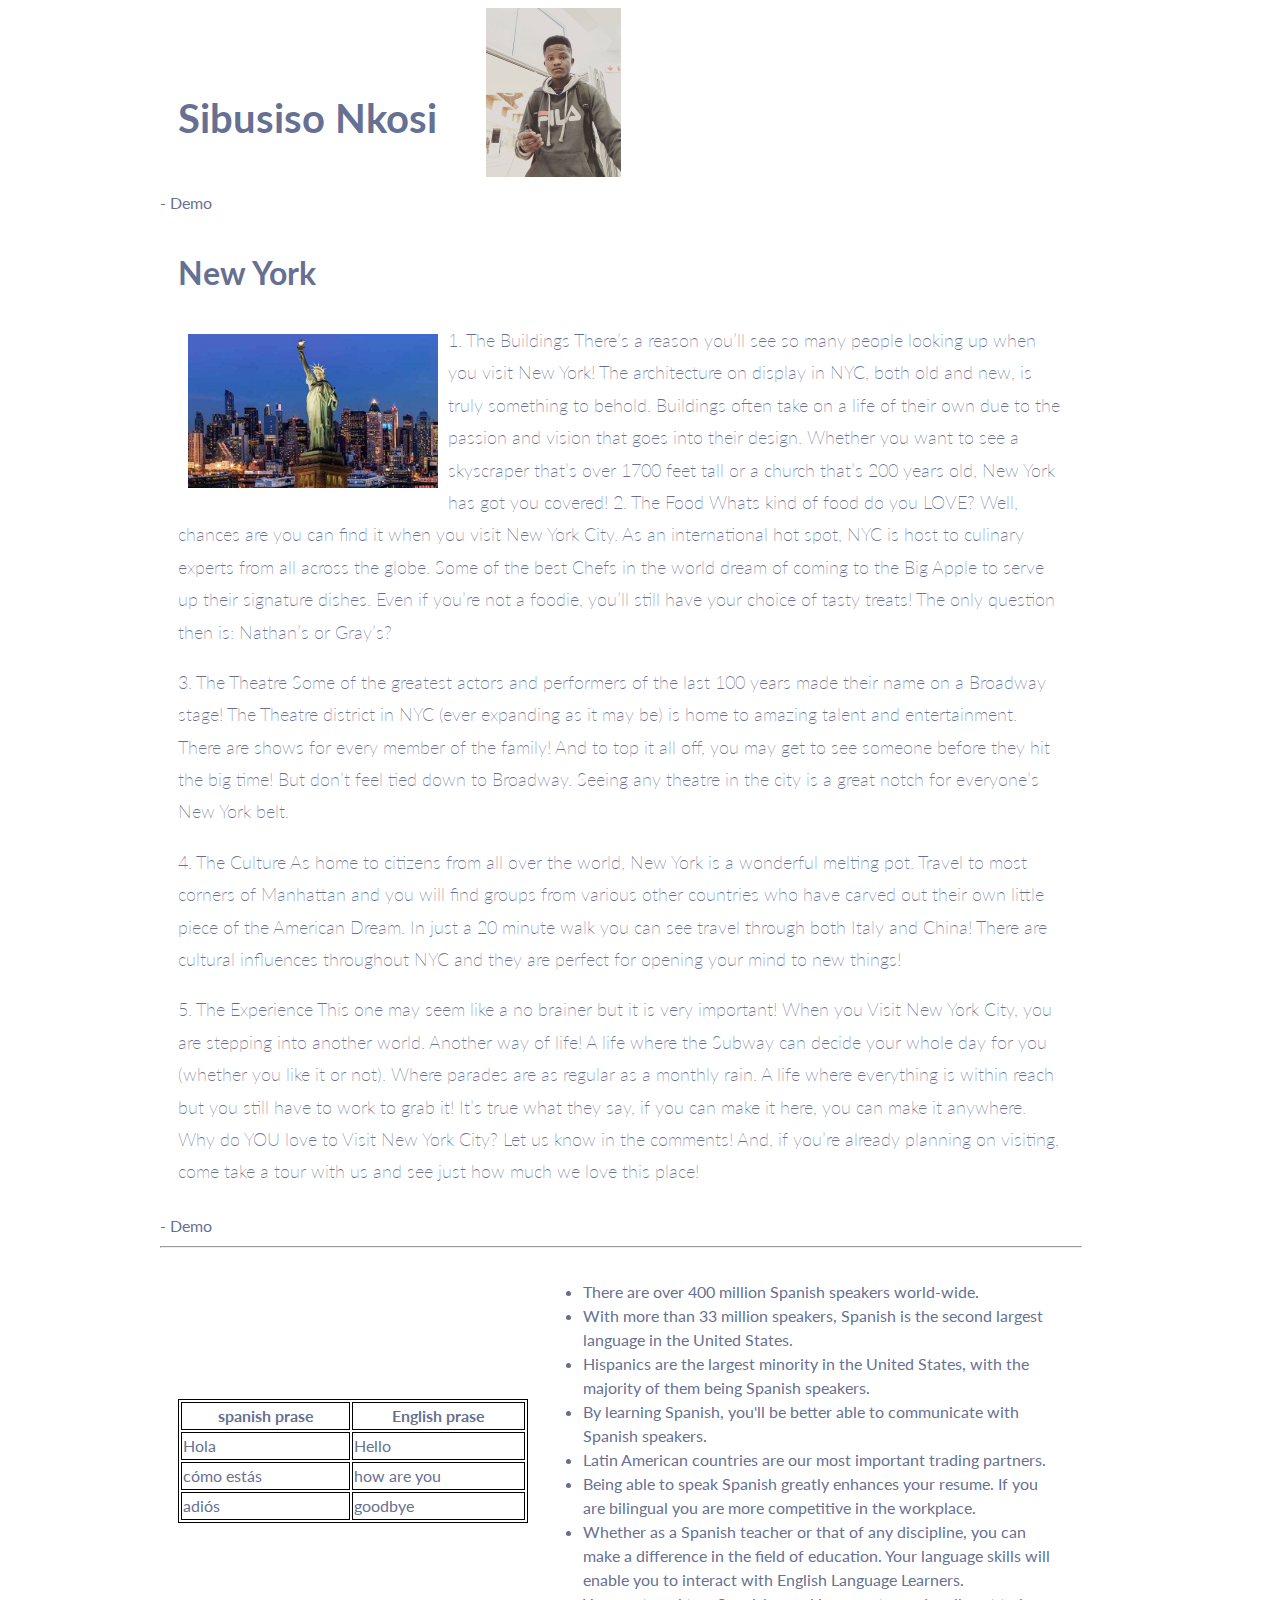
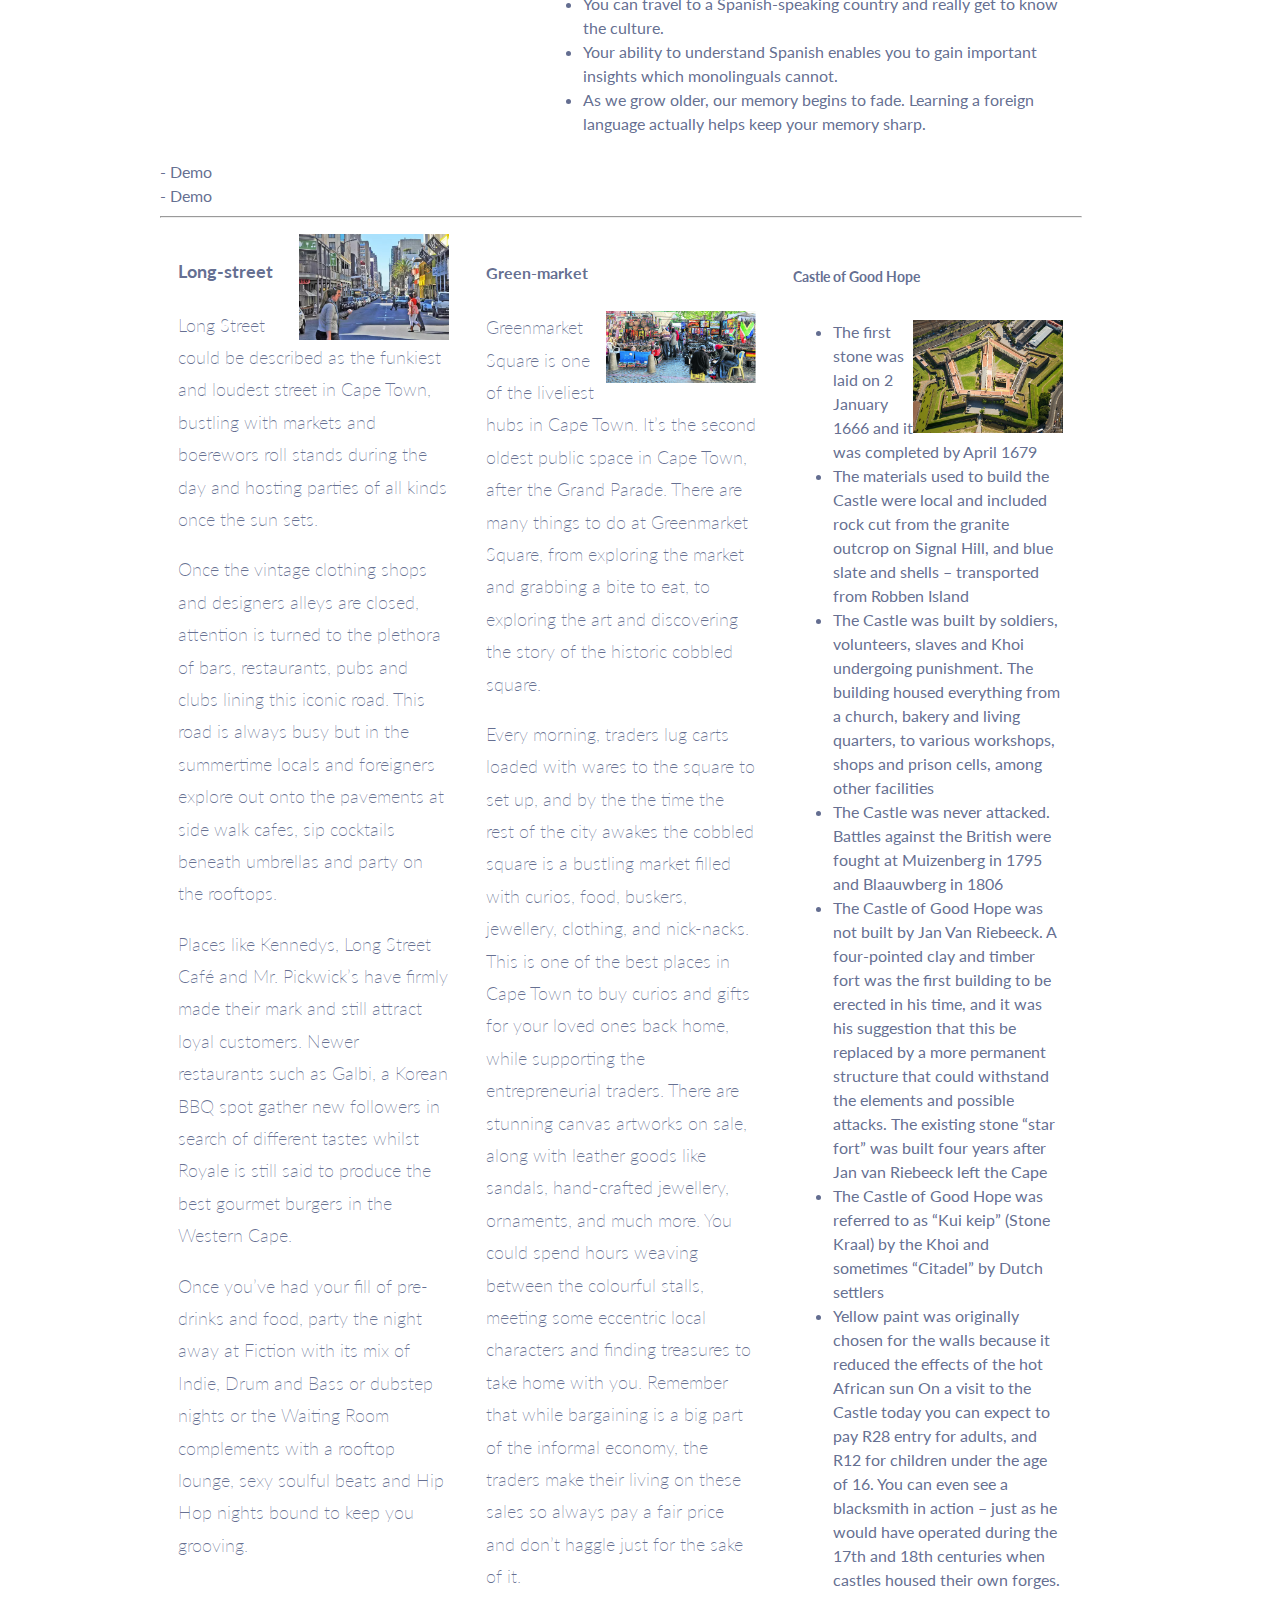
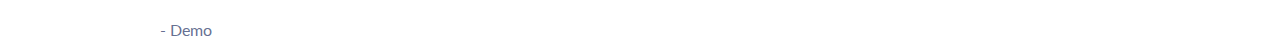
==== my-webpage-grid.html @ ed862b53 "forth commit" ====
<!DOCTYPE html>
<html lang="en">

<head>
    <meta charset="UTF-8">
    <meta name="viewport" content="width=device-width, initial-scale=1.0">
    <meta http-equiv="X-UA-Compatible" content="ie=edge">
    <title>Document</title>
</head>

<body>

</body>
<link rel="stylesheet" href="style-sheets/simple-grid.css">
<title>Document</title>
</head>

<body>

    <body>
        <div class="container">
            <div class="col-12">
                <div style="width:100%">

                    <div class="row">

                        <div class="col-4">
                            <h1 style="margin-top:80px;float: left;">Sibusiso Nkosi</h1>
                        </div>
                        <div class="col-4">
                            <img src="pictcures/pic.jpg" alt="profile" style="width:50%">
                        </div>

                    </div>


                    <div class="row">
                        <div class="col-12">
                            <h2>New York</h2>
                            <img style="width:250px;padding:10px" src="pictcures/newYork.jpg" alt="new-york"
                                align="left">



                            <p>1. The Buildings
                                There’s a reason you’ll see so many people looking up when you visit New York! The
                                architecture
                                on
                                display in NYC,
                                both old and new, is truly something to behold.
                                Buildings often take on a life of their own due to the passion and vision that goes into
                                their
                                design.
                                Whether you want to see a skyscraper that’s over 1700 feet tall or a church that’s 200
                                years
                                old,
                                New York has got you covered! 2. The Food
                                Whats kind of food do you LOVE? Well, chances are you can find it when you visit New
                                York
                                City.
                                As
                                an
                                international hot spot, NYC is host to culinary experts from all across the globe. Some
                                of
                                the
                                best
                                Chefs in the world dream of coming to the Big Apple to serve up their signature dishes.
                                Even
                                if
                                you’re
                                not a foodie, you’ll still have your choice of tasty treats! The only question then is:
                                Nathan’s
                                or
                                Gray’s?</p>
                            <p>3. The Theatre
                                Some of the greatest actors and performers of the last 100 years made their name on a
                                Broadway
                                stage!
                                The Theatre district in NYC (ever expanding as it may be) is home to amazing talent and
                                entertainment.
                                There are shows for every member of the family! And to top it all off, you may get to
                                see
                                someone
                                before
                                they hit the big time! But don’t feel tied down to Broadway. Seeing any theatre in the
                                city
                                is a
                                great
                                notch for everyone’s New York belt.</p>
                            <p>4. The Culture
                                As home to citizens from all over the world, New York is a wonderful melting pot. Travel
                                to
                                most
                                corners
                                of Manhattan and you will find groups from various other countries who have carved out
                                their
                                own
                                little
                                piece of the American Dream. In just a 20 minute walk you can see travel through both
                                Italy
                                and
                                China!
                                There are cultural influences throughout NYC and they are perfect for opening your mind
                                to
                                new
                                things!
                            </p>
                            <p>5. The Experience
                                This one may seem like a no brainer but it is very important! When you Visit New York
                                City,
                                you
                                are
                                stepping into another world. Another way of life! A life where the Subway can decide
                                your
                                whole
                                day
                                for
                                you (whether you like it or not). Where parades are as regular as a monthly rain. A life
                                where
                                everything is within reach but you still have to work to grab it! It’s true what they
                                say,
                                if
                                you
                                can
                                make it here, you can make it anywhere.
                                Why do YOU love to Visit New York City? Let us know in the comments!
                                And, if you’re already planning on visiting, come take a tour with us and see just how
                                much
                                we
                                love
                                this
                                place!</p>
                        </div>


                    </div>

                    <hr>
                    <div class="row">
                        <div class="col-4">
                            <table style="margin-top:50%;margin-right: 30%;">
                                <tr>
                                    <th>spanish prase</th>
                                    <th>English prase</th>
                                    </tr>
                                    <tr>
                                    <td>Hola </td> 
                                    <td>Hello </td>
                                    </tr>
                                    <tr>
                                    <td>cómo estás</td>
                                    <td>how are you</td>
                                    </tr>
                                    <tr>
                                        <td>adiós</td>
                                        <td>goodbye</td>
                                    </tr>
                            </table>
                        </div>

                        <div class="row">
                            <div class="col-8">
                                <ul class="a" style="margin-left: 10%;">
                                    <li>There are over 400 million Spanish speakers world-wide.</li>
                                    <li>With more than 33 million speakers, Spanish is the second largest language in
                                        the
                                        United
                                        States.
                                    </li>
                                    <li>Hispanics are the largest minority in the United States, with the majority of
                                        them
                                        being
                                        Spanish
                                        speakers.</li>
                                    <li>By learning Spanish, you'll be better able to communicate with Spanish speakers.
                                    </li>
                                    <li>Latin American countries are our most important trading partners.</li>
                                    <li>Being able to speak Spanish greatly enhances your resume. If you are bilingual
                                        you
                                        are
                                        more
                                        competitive in the workplace.</li>
                                    <li>Whether as a Spanish teacher or that of any discipline, you can make a
                                        difference in
                                        the
                                        field
                                        of
                                        education. Your language skills will enable you to interact with English
                                        Language
                                        Learners.</li>
                                    <li>You can travel to a Spanish-speaking country and really get to know the culture.
                                    </li>
                                    <li>Your ability to understand Spanish enables you to gain important insights which
                                        monolinguals
                                        cannot.
                                    </li>
                                    <li>As we grow older, our memory begins to fade. Learning a foreign language
                                        actually
                                        helps
                                        keep
                                        your
                                        memory sharp.</li>
                                </ul>
                            </div>

                        </div>
                    </div>

                    <hr>
                    <div class="row">
                        <div class="col-4">
                            
                            <img src="pictcures/long.webp" alt="long-street" style="width:150px;" align="right">
                            <h4>Long-street</h4>
                            <p>Long Street could be described as the funkiest and loudest street in Cape Town, bustling
                                with
                                markets
                                and
                                boerewors roll stands during the day and hosting parties of all kinds once the sun sets.
                            </p>
                            <p>Once the vintage clothing shops and designers alleys are closed, attention is turned to
                                the
                                plethora
                                of
                                bars, restaurants, pubs and clubs lining this iconic road. This road is always busy but
                                in
                                the
                                summertime locals and foreigners explore out onto the pavements at side walk cafes, sip
                                cocktails
                                beneath umbrellas and party on the rooftops.</p>
                            <p>Places like Kennedys, Long Street Café and Mr. Pickwick’s have firmly made their mark and
                                still
                                attract
                                loyal customers. Newer restaurants such as Galbi, a Korean BBQ spot gather new followers
                                in
                                search
                                of
                                different tastes whilst Royale is still said to produce the best gourmet burgers in the
                                Western
                                Cape.
                            </p>
                            <p>Once you’ve had your fill of pre-drinks and food, party the night away at Fiction with
                                its
                                mix of
                                Indie,
                                Drum and Bass or dubstep nights or the Waiting Room complements with a rooftop lounge,
                                sexy
                                soulful
                                beats and Hip Hop nights bound to keep you grooving.</p>
                        </div>


                        <div class="col-4">
                            <h5>Green-market</h5>
                            <img src="pictcures/green.jpg" alt="green-market" style="width:150px;" align="right">


                            <p>Greenmarket Square is one of the liveliest hubs in Cape Town. It’s the second oldest
                                public
                                space
                                in
                                Cape
                                Town, after the Grand Parade. There are many things to do at Greenmarket Square, from
                                exploring
                                the
                                market and grabbing a bite to eat, to exploring the art and discovering the story of the
                                historic
                                cobbled square.</p>
                            <p>Every morning, traders lug carts loaded with wares to the square to set up, and by the
                                the
                                time
                                the
                                rest
                                of the city awakes the cobbled square is a bustling market filled with curios, food,
                                buskers,
                                jewellery,
                                clothing, and nick-nacks. This is one of the best places in Cape Town to buy curios and
                                gifts
                                for
                                your
                                loved ones back home, while supporting the entrepreneurial traders. There are stunning
                                canvas
                                artworks
                                on sale, along with leather goods like sandals, hand-crafted jewellery, ornaments, and
                                much
                                more.
                                You
                                could spend hours weaving between the colourful stalls, meeting some eccentric local
                                characters
                                and
                                finding treasures to take home with you. Remember that while bargaining is a big part of
                                the
                                informal
                                economy, the traders make their living on these sales so always pay a fair price and
                                don’t
                                haggle
                                just
                                for the sake of it.</p>
                        </div>


                        <div class="col-4">
                            <h6>Castle of Good Hope </h6>
                            <img src="pictcures/castle.jpg" alt="castle-of-good-hope" style="width:150px;" align="right">

                            <ul class="b">
                                <li>The first stone was laid on 2 January 1666 and it was completed by April 1679</li>
                                <li>The materials used to build the Castle were local and included rock cut from the
                                    granite
                                    outcrop
                                    on
                                    Signal Hill, and blue slate and shells – transported from Robben Island</li>
                                <li>The Castle was built by soldiers, volunteers, slaves and Khoi undergoing punishment.
                                    The
                                    building
                                    housed everything from a church, bakery and living quarters, to various workshops,
                                    shops
                                    and
                                    prison
                                    cells, among other facilities</li>
                                <li>The Castle was never attacked. Battles against the British were fought at Muizenberg
                                    in
                                    1795 and
                                    Blaauwberg in 1806
                                </li>
                                <li>The Castle of Good Hope was not built by Jan Van Riebeeck. A four-pointed clay and
                                    timber fort
                                    was
                                    the first building to be erected in his time, and it was his suggestion that this be
                                    replaced by
                                    a
                                    more permanent structure that could withstand the elements and possible attacks. The
                                    existing
                                    stone
                                    “star fort” was built four years after Jan van Riebeeck left the Cape</li>
                                <li>The Castle of Good Hope was referred to as “Kui keip” (Stone Kraal) by the Khoi and
                                    sometimes
                                    “Citadel” by Dutch settlers</li>
                                <li>Yellow paint was originally chosen for the walls because it reduced the effects of
                                    the
                                    hot
                                    African
                                    sun
                                    On a visit to the Castle today you can expect to pay R28 entry for adults, and R12
                                    for
                                    children
                                    under the age of 16. You can even see a blacksmith in action – just as he would have
                                    operated
                                    during
                                    the 17th and 18th centuries when castles housed their own forges.</li>
                            </ul>
                        </div>
                    </div>
                </div>
            </div>
        </div>
        </div>
        </div>
        </div>
    </body>


</html>
---- style-sheets/simple-grid.css ----
/**
*** SIMPLE GRID
*** (C) ZACH COLE 2016
**/

@import url(https://fonts.googleapis.com/css?family=Lato:400,300,300italic,400italic,700,700italic);

/* UNIVERSAL */

html,
body {
  height: 100%;
  width: 100%;
  margin: 0;
  padding: 0;
  left: 0;
  top: 0;
  font-size: 100%;
}

/* ROOT FONT STYLES */

* {
  font-family: 'Lato', Helvetica, sans-serif;
  color: #4a567edc;
  line-height: 1.5;
}

/* TYPOGRAPHY */

h1 {
  font-size: 2.5rem;
}

h2 {
  font-size: 2rem;
}

h3 {
  font-size: 1.375rem;
}

h4 {
  font-size: 1.125rem;
}

h5 {
  font-size: 1rem;
}

h6 {
  font-size: 0.875rem;
}

p {
  font-size: 1.125rem;
  font-weight: 200;
  line-height: 1.8;
}

.font-light {
  font-weight: 300;
}

.font-regular {
  font-weight: 400;
}

.font-heavy {
  font-weight: 700;
}

/* POSITIONING */

.left {
  text-align: left;
}

.right {
  text-align: right;
}

.center {
  text-align: center;
  margin-left: auto;
  margin-right: auto;
}

.justify {
  text-align: justify;
}

/* ==== GRID SYSTEM ==== */

.container {
  width: 90%;
  margin-left: auto;
  margin-right: auto;
}

.row {
  position: relative;
  width: 100%;
}

.row [class^="col"] {
  float: left;
  margin: 0.5rem 2%;
  min-height: 0.125rem;
}

.col-1,
.col-2,
.col-3,
.col-4,
.col-5,
.col-6,
.col-7,
.col-8,
.col-9,
.col-10,
.col-11,
.col-12 {
  width: 96%;
}

.col-1-sm {
  width: 4.33%;
}

.col-2-sm {
  width: 12.66%;
}

.col-3-sm {
  width: 21%;
}

.col-4-sm {
  width: 29.33%;
}

.col-5-sm {
  width: 37.66%;
}

.col-6-sm {
  width: 46%;
}

.col-7-sm {
  width: 54.33%;
}

.col-8-sm {
  width: 62.66%;
}

.col-9-sm {
  width: 71%;
}

.col-10-sm {
  width: 79.33%;
}

.col-11-sm {
  width: 87.66%;
}

.col-12-sm {
  width: 96%;
}

.row::after {
	content: "- Demo";
	display: table;
	clear: both;
}

.hidden-sm {
  display: none;
}

@media only screen and (min-width: 33.75em) {  /* 540px */
  .container {
    width: 80%;
  }
}

@media only screen and (min-width: 45em) {  /* 720px */
  .col-1 {
    width: 4.33%;
  }

  .col-2 {
    width: 12.66%;
  }

  .col-3 {
    width: 21%;
  }

  .col-4 {
    width: 29.33%;
  }

  .col-5 {
    width: 37.66%;
  }

  .col-6 {
    width: 46%;
  }

  .col-7 {
    width: 54.33%;
  }

  .col-8 {
    width: 62.66%;
  }

  .col-9 {
    width: 71%;
  }

  .col-10 {
    width: 79.33%;
  }

  .col-11 {
    width: 87.66%;
  }

  .col-12 {
    width: 96%;
  }

  .hidden-sm {
    display: block;
  }
}

@media only screen and (min-width: 60em) { /* 960px */
  .container {
    width: 75%;
    max-width: 60rem;
  }
}


/*this is my css code for extra design layout*/

/*table {
  border-collapse: #4a567edc
}*/


table, tr, th, td{
  border: 1px solid black;
  width: 350px;
}
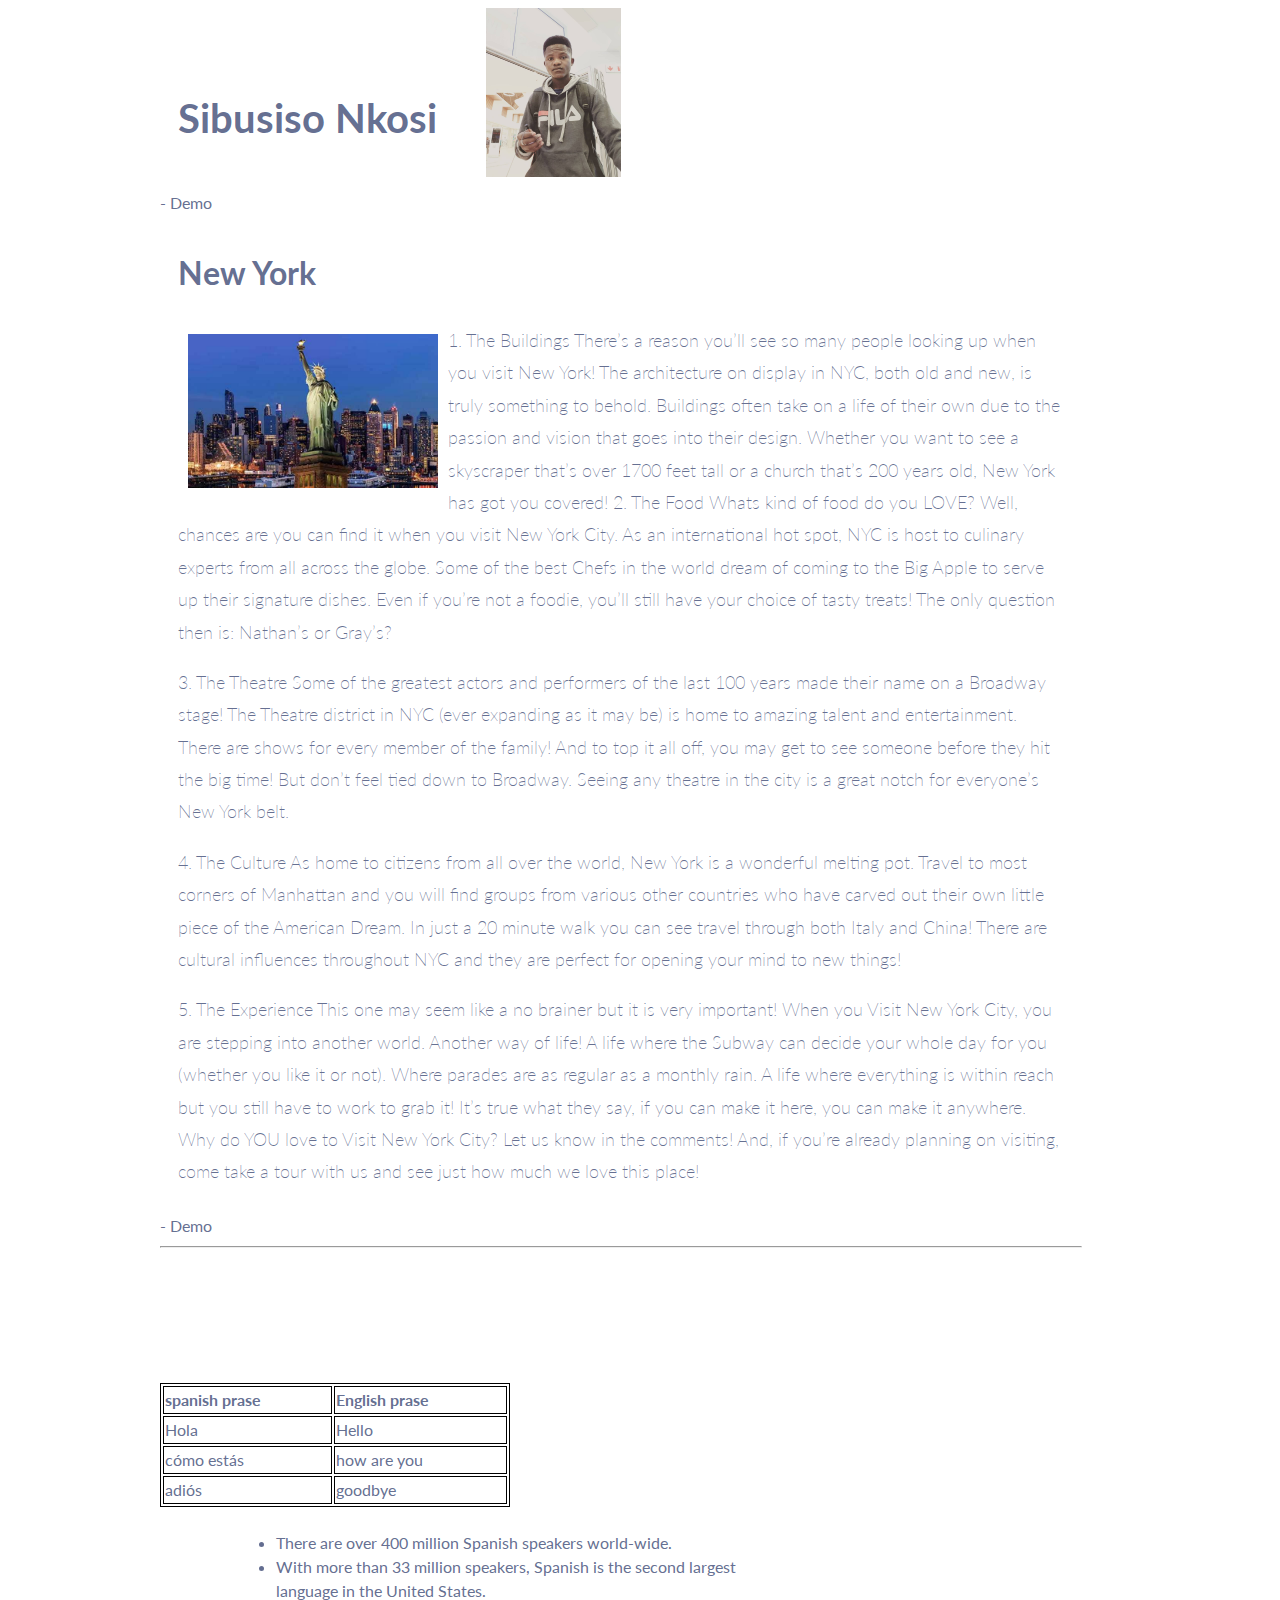
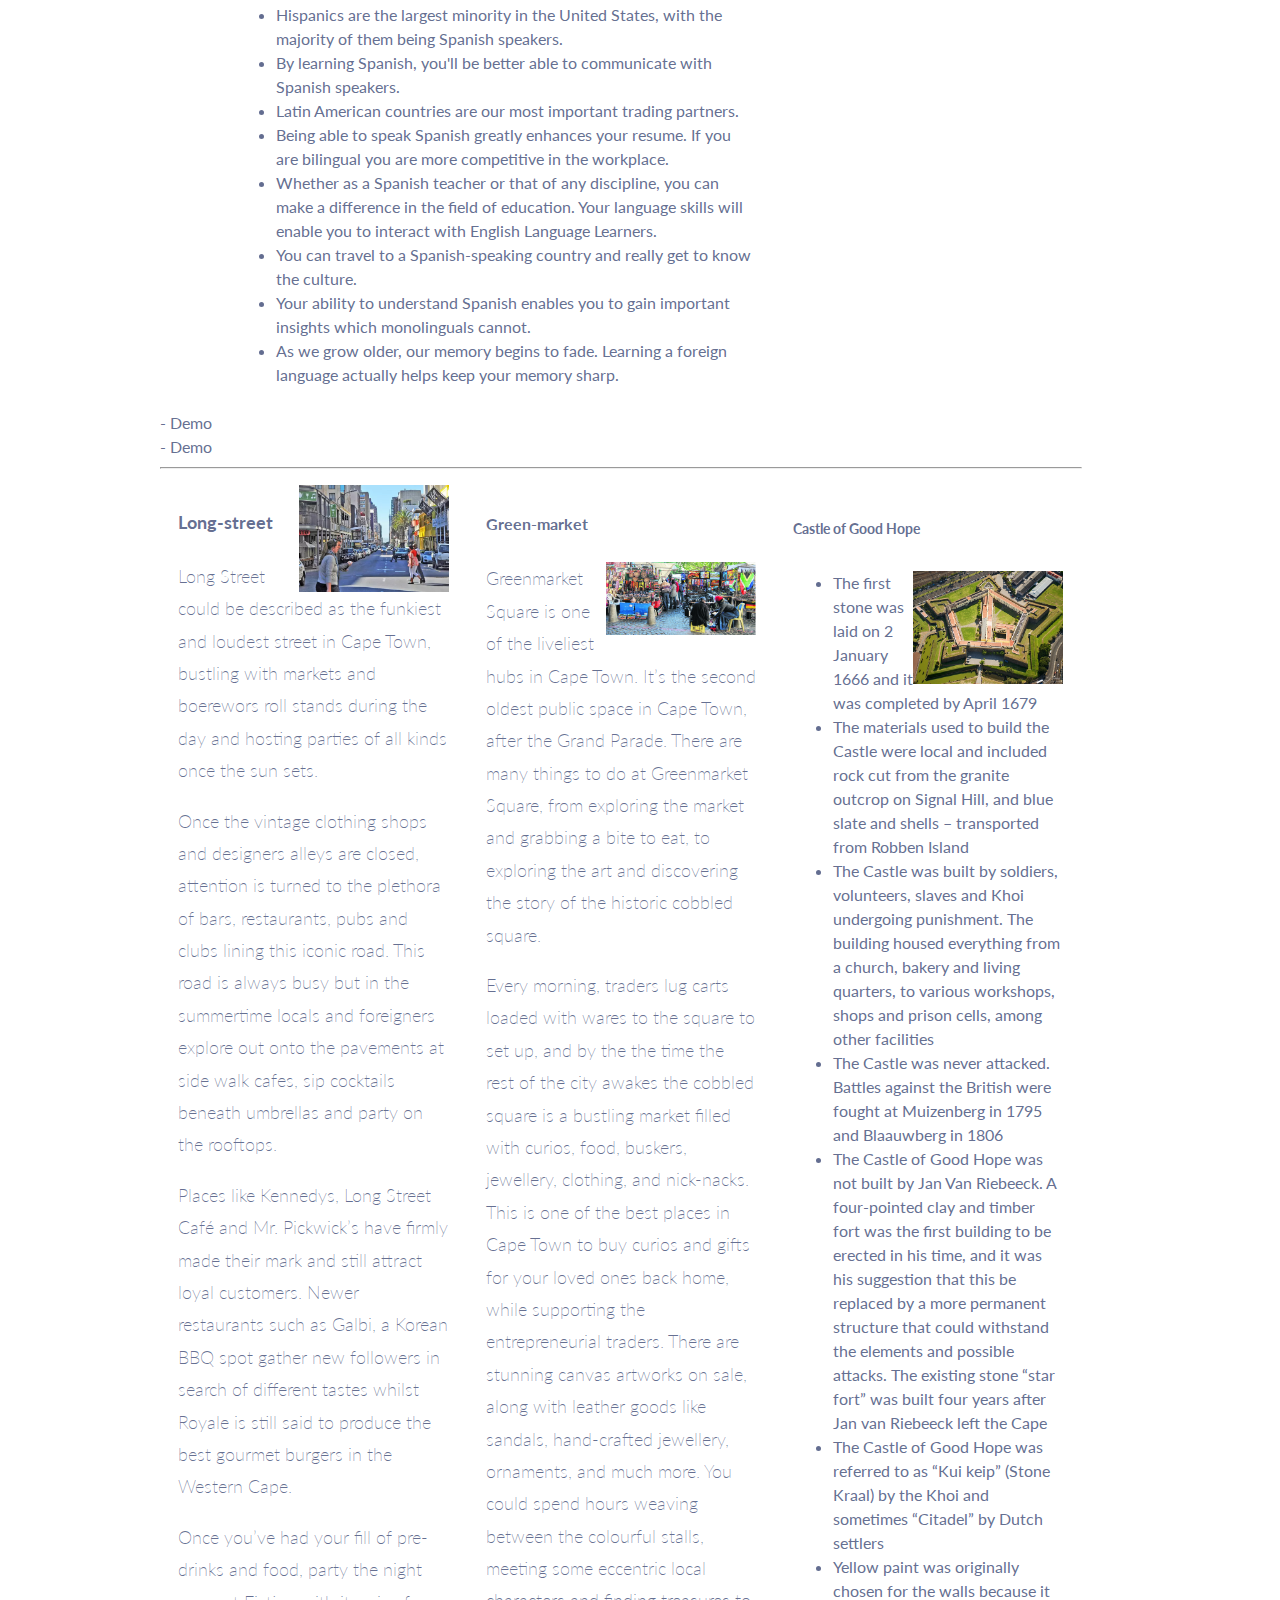
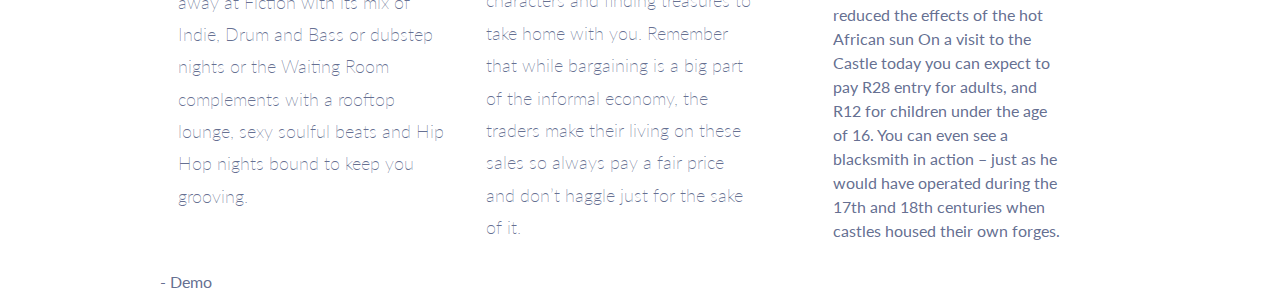
==== commit 6b77bdf2: "demo" ====
--- a/my-webpage-grid.html
+++ b/my-webpage-grid.html
@@ -137,7 +137,7 @@
 
                     <hr>
                     <div class="row">
-                        <div class="col-4">
+                        <div class="justify col-4">
                             <table style="margin-top:50%;margin-right: 30%;">
                                 <tr>
                                     <th>spanish prase</th>
@@ -252,8 +252,9 @@
 
                         <div class="col-4">
                             <h5>Green-market</h5>
+                            <div class="green">
                             <img src="pictcures/green.jpg" alt="green-market" style="width:150px;" align="right">
-
+                        </div>
 
                             <p>Greenmarket Square is one of the liveliest hubs in Cape Town. It’s the second oldest
                                 public
--- a/style-sheets/simple-grid.css
+++ b/style-sheets/simple-grid.css
@@ -262,5 +262,10 @@
   width: 350px;
 }
 
-
-
+@media (max-width:799px) {
+  .green img {
+    float: left;
+  }
+}
+
+
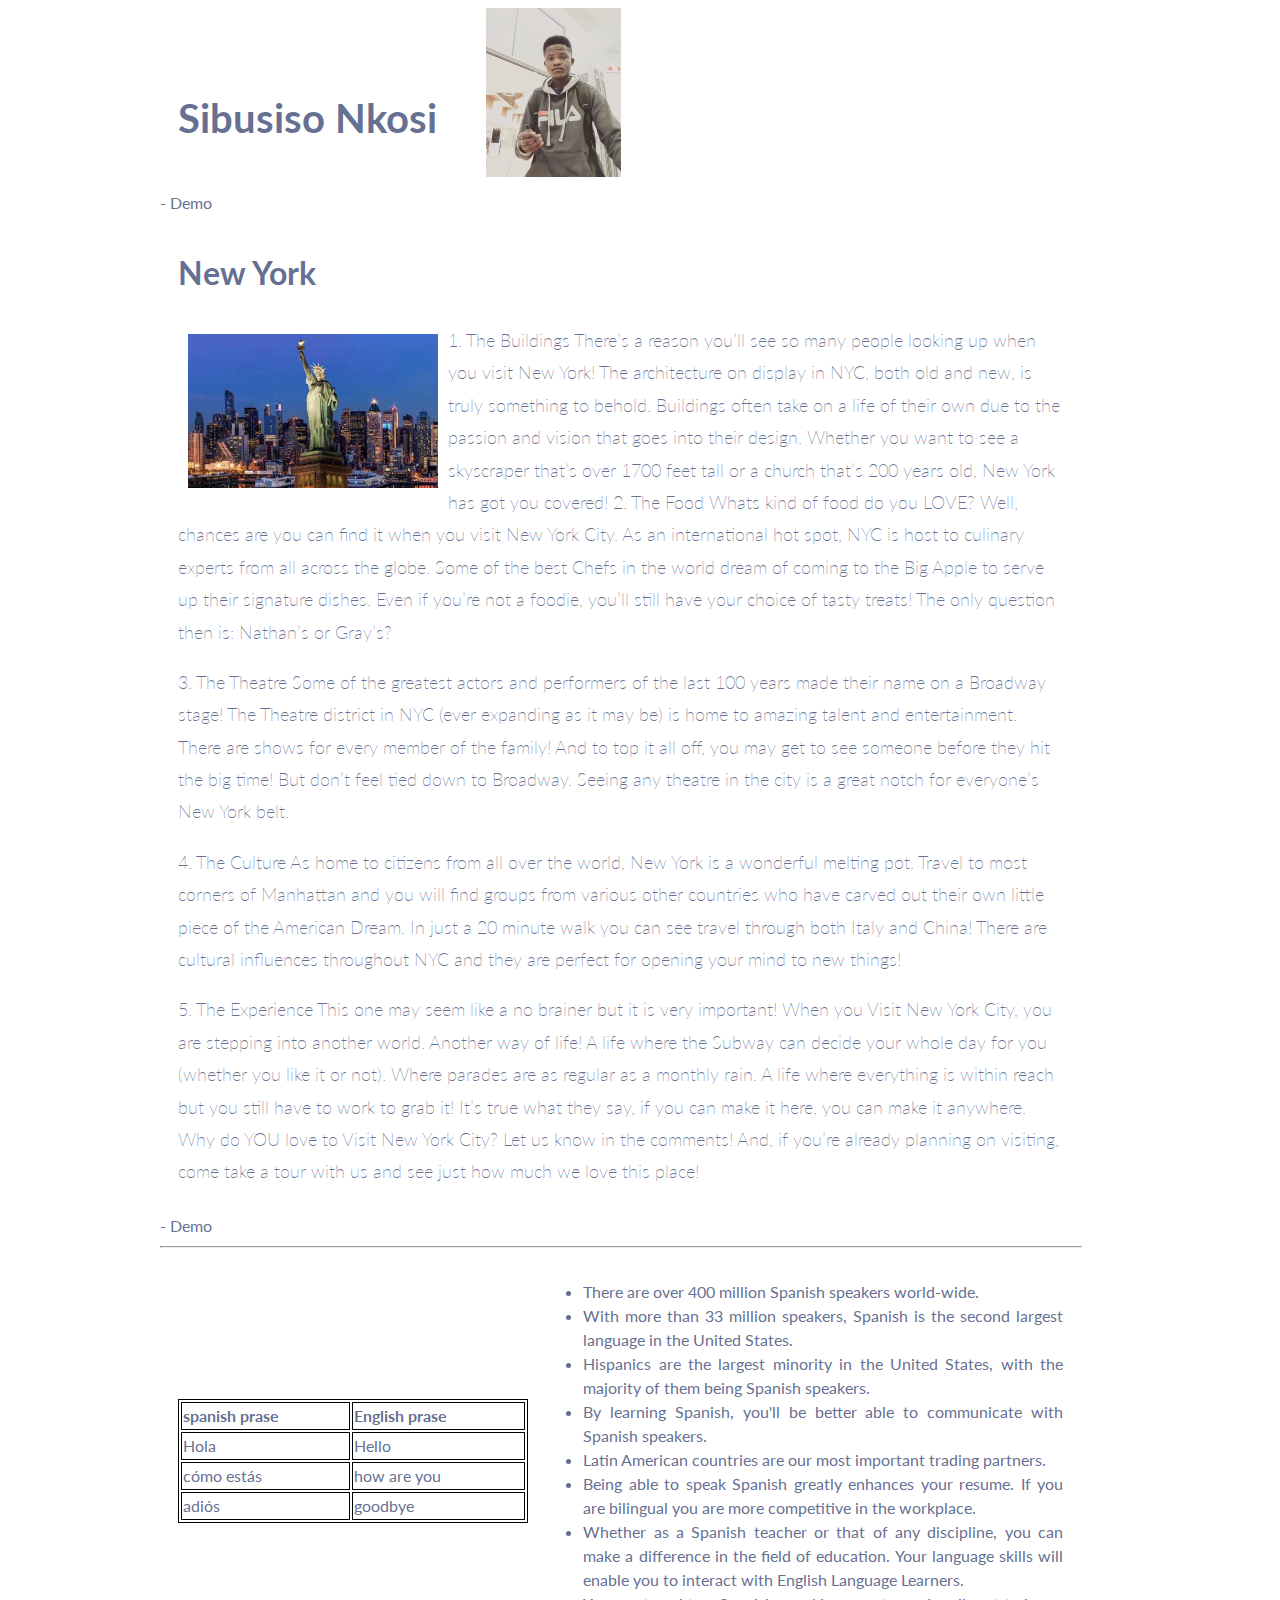
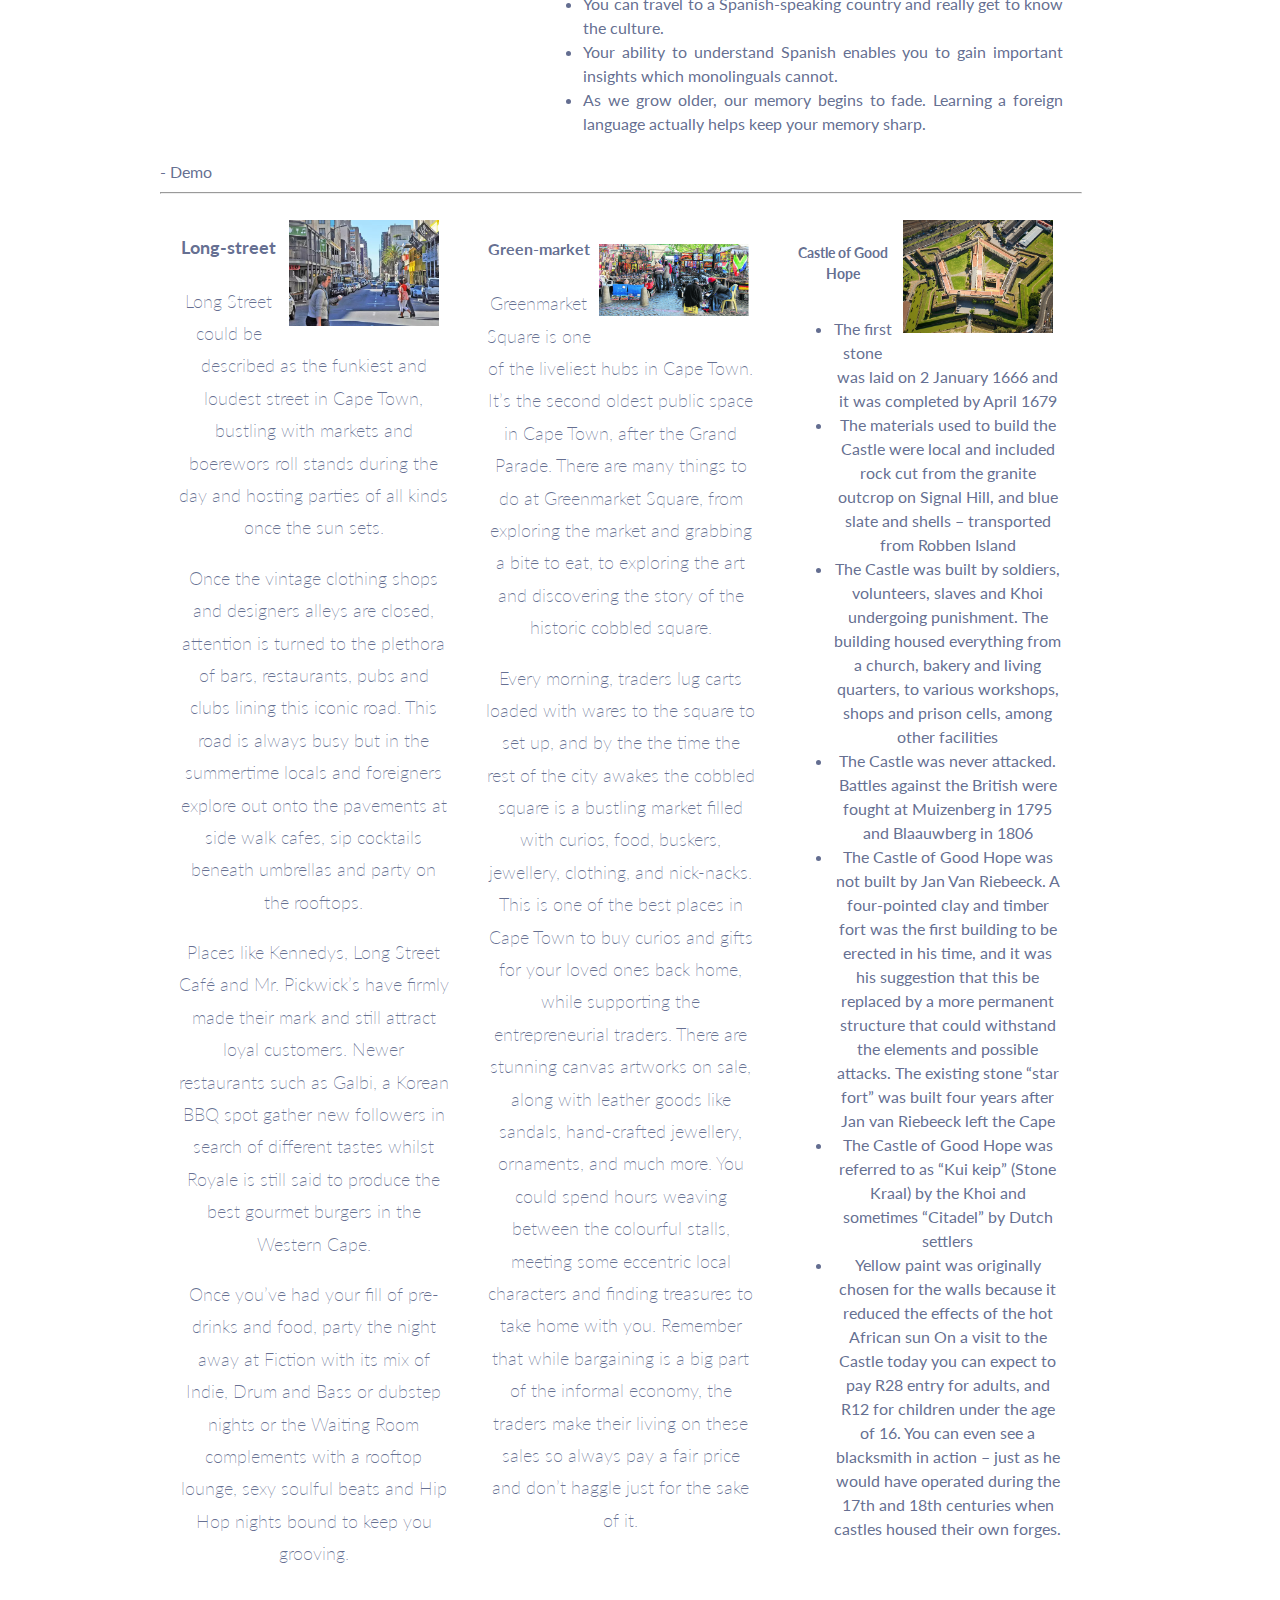
==== commit 8d3c8dbf: "Demo" ====
--- a/my-webpage-grid.html
+++ b/my-webpage-grid.html
@@ -136,8 +136,8 @@
                     </div>
 
                     <hr>
-                    <div class="row">
-                        <div class="justify col-4">
+                    <div class="justify row">
+                        <div class="col-4">
                             <table style="margin-top:50%;margin-right: 30%;">
                                 <tr>
                                     <th>spanish prase</th>
@@ -158,7 +158,7 @@
                             </table>
                         </div>
 
-                        <div class="row">
+        
                             <div class="col-8">
                                 <ul class="a" style="margin-left: 10%;">
                                     <li>There are over 400 million Spanish speakers world-wide.</li>
@@ -207,10 +207,10 @@
                     </div>
 
                     <hr>
-                    <div class="row">
+                    <div class="center row">
                         <div class="col-4">
                             
-                            <img src="pictcures/long.webp" alt="long-street" style="width:150px;" align="right">
+                            <img src="pictcures/long.webp" alt="long-street" style="width:150px;padding:10px;" align="right">
                             <h4>Long-street</h4>
                             <p>Long Street could be described as the funkiest and loudest street in Cape Town, bustling
                                 with
@@ -251,9 +251,10 @@
 
 
                         <div class="col-4">
+                            
+                            <div class="green">
+                            <img src="pictcures/green.jpg" alt="green-market" style="width:150px;padding:7px;" align="right">
                             <h5>Green-market</h5>
-                            <div class="green">
-                            <img src="pictcures/green.jpg" alt="green-market" style="width:150px;" align="right">
                         </div>
 
                             <p>Greenmarket Square is one of the liveliest hubs in Cape Town. It’s the second oldest
@@ -301,10 +302,10 @@
 
 
                         <div class="col-4">
+                            
+                            <img src="pictcures/castle.jpg" alt="castle-of-good-hope" style="width:150px;padding:10px" align="right">
                             <h6>Castle of Good Hope </h6>
-                            <img src="pictcures/castle.jpg" alt="castle-of-good-hope" style="width:150px;" align="right">
-
-                            <ul class="b">
+                            <ul>
                                 <li>The first stone was laid on 2 January 1666 and it was completed by April 1679</li>
                                 <li>The materials used to build the Castle were local and included rock cut from the
                                     granite
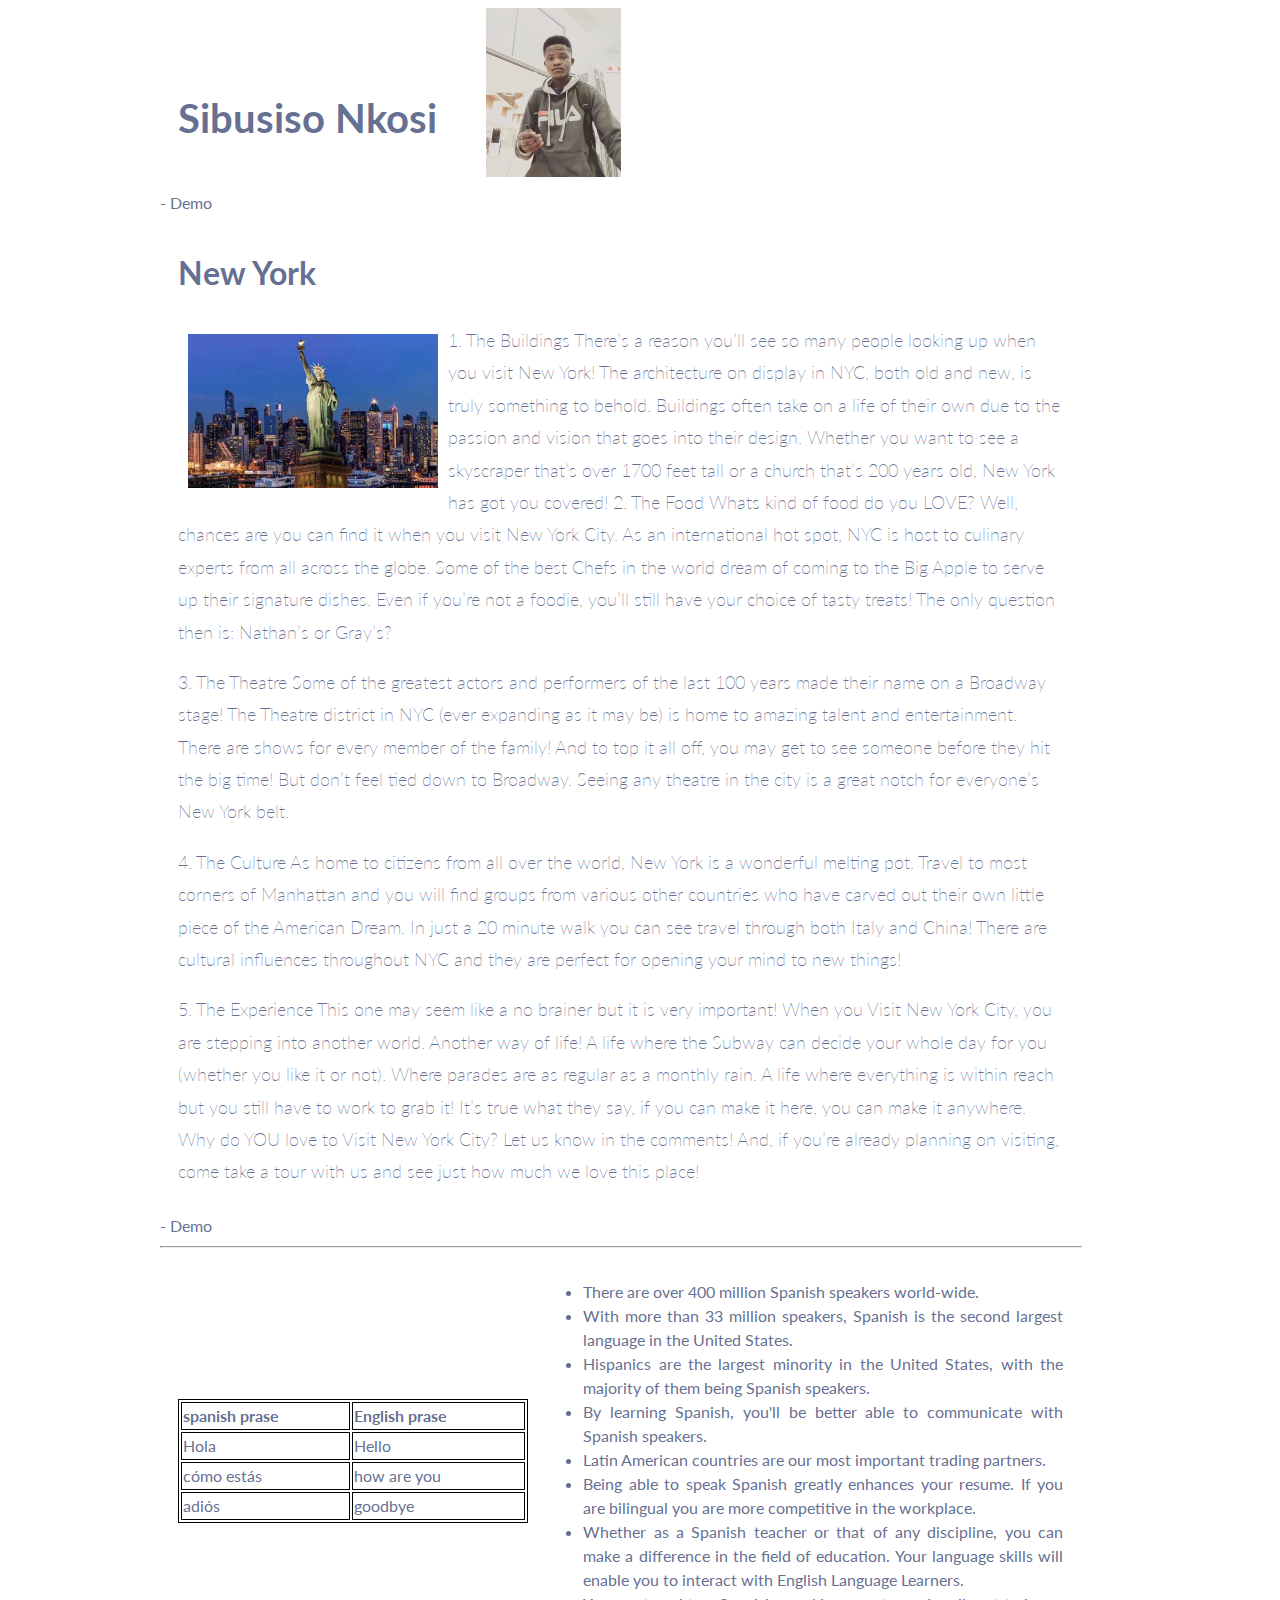
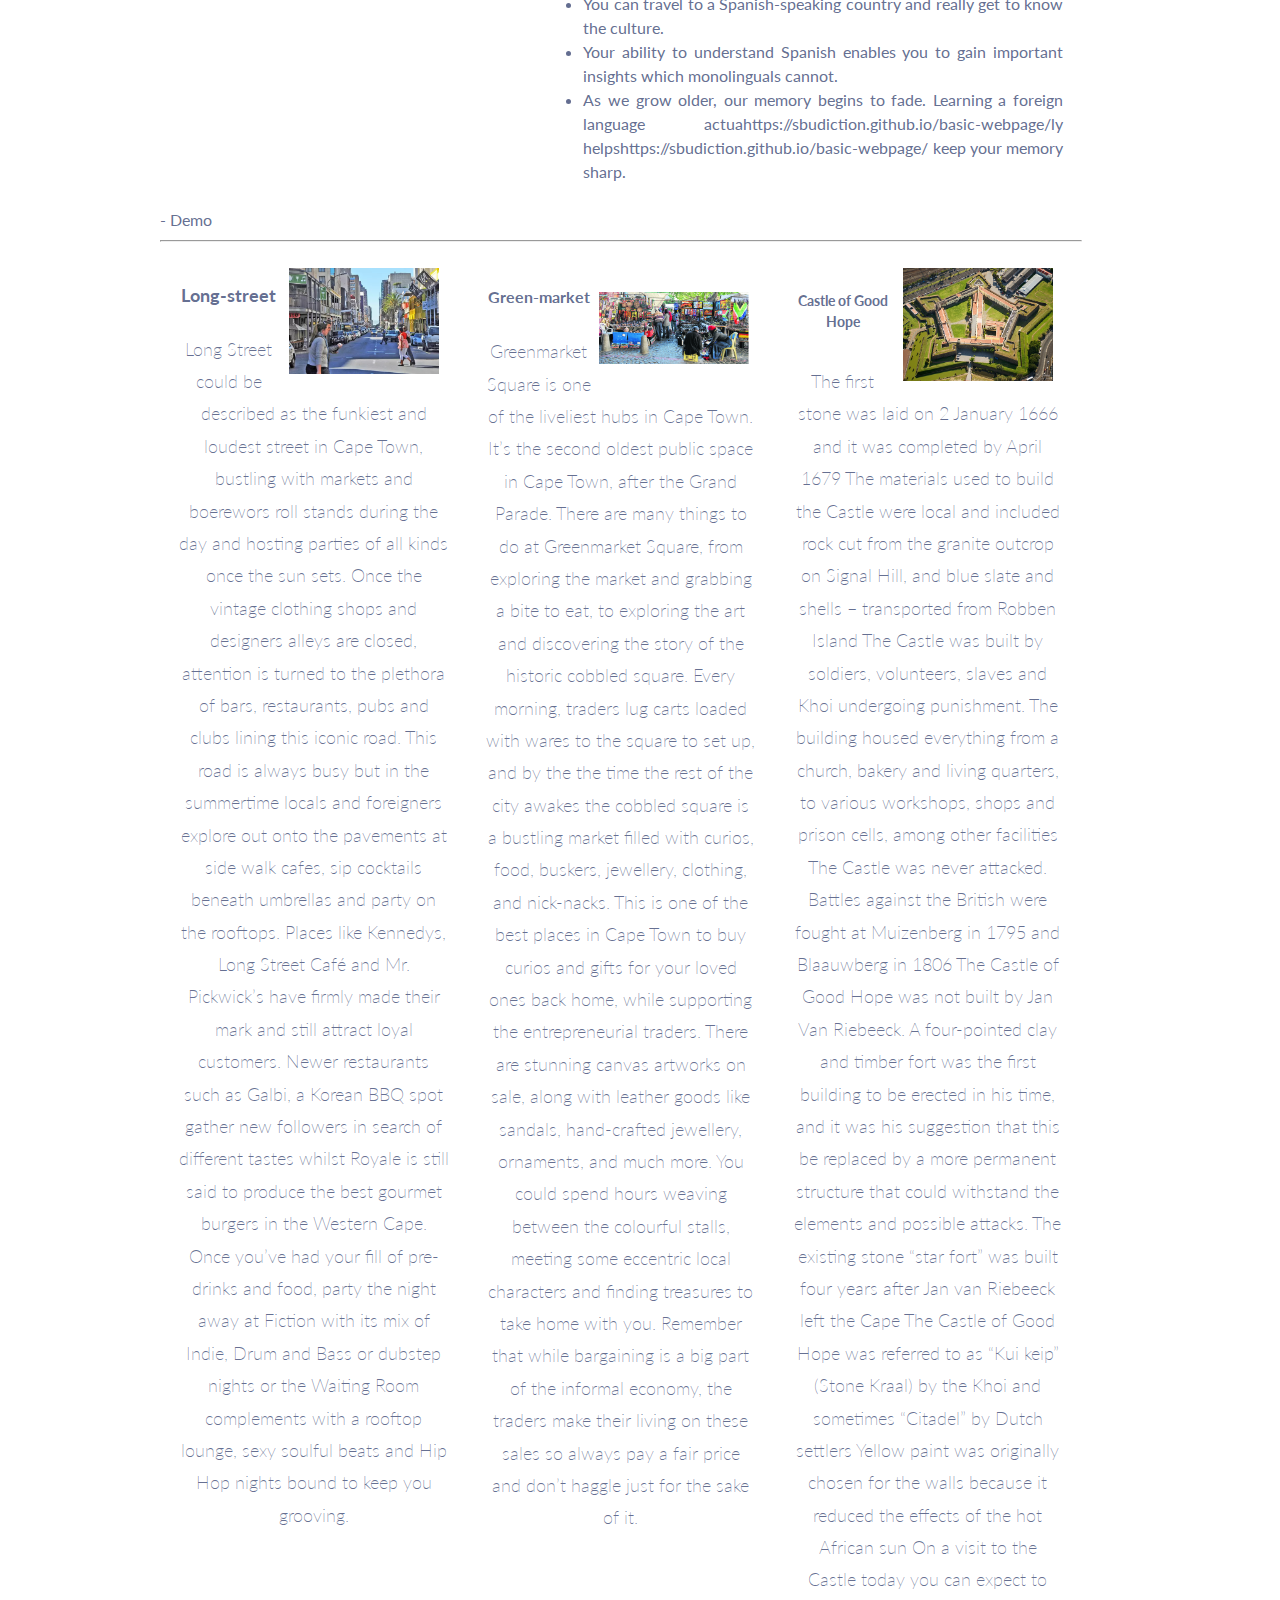
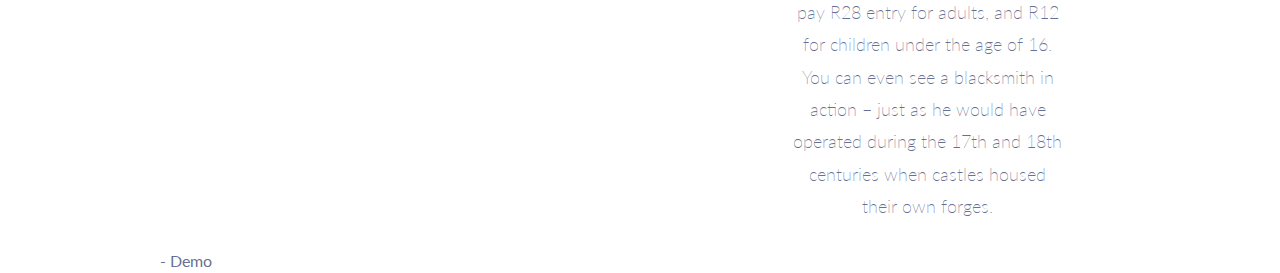
==== commit 3f6d84e8: "second commit" ====
--- a/my-webpage-grid.html
+++ b/my-webpage-grid.html
@@ -195,8 +195,8 @@
                                         cannot.
                                     </li>
                                     <li>As we grow older, our memory begins to fade. Learning a foreign language
-                                        actually
-                                        helps
+                                        actuahttps://sbudiction.github.io/basic-webpage/ly
+                                        helpshttps://sbudiction.github.io/basic-webpage/
                                         keep
                                         your
                                         memory sharp.</li>
@@ -217,8 +217,8 @@
                                 markets
                                 and
                                 boerewors roll stands during the day and hosting parties of all kinds once the sun sets.
-                            </p>
-                            <p>Once the vintage clothing shops and designers alleys are closed, attention is turned to
+                            
+                            Once the vintage clothing shops and designers alleys are closed, attention is turned to
                                 the
                                 plethora
                                 of
@@ -227,8 +227,8 @@
                                 the
                                 summertime locals and foreigners explore out onto the pavements at side walk cafes, sip
                                 cocktails
-                                beneath umbrellas and party on the rooftops.</p>
-                            <p>Places like Kennedys, Long Street Café and Mr. Pickwick’s have firmly made their mark and
+                                beneath umbrellas and party on the rooftops.
+                            Places like Kennedys, Long Street Café and Mr. Pickwick’s have firmly made their mark and
                                 still
                                 attract
                                 loyal customers. Newer restaurants such as Galbi, a Korean BBQ spot gather new followers
@@ -238,8 +238,8 @@
                                 different tastes whilst Royale is still said to produce the best gourmet burgers in the
                                 Western
                                 Cape.
-                            </p>
-                            <p>Once you’ve had your fill of pre-drinks and food, party the night away at Fiction with
+                            
+                            Once you’ve had your fill of pre-drinks and food, party the night away at Fiction with
                                 its
                                 mix of
                                 Indie,
@@ -267,8 +267,8 @@
                                 the
                                 market and grabbing a bite to eat, to exploring the art and discovering the story of the
                                 historic
-                                cobbled square.</p>
-                            <p>Every morning, traders lug carts loaded with wares to the square to set up, and by the
+                                cobbled square.
+                            Every morning, traders lug carts loaded with wares to the square to set up, and by the
                                 the
                                 time
                                 the
@@ -305,27 +305,27 @@
                             
                             <img src="pictcures/castle.jpg" alt="castle-of-good-hope" style="width:150px;padding:10px" align="right">
                             <h6>Castle of Good Hope </h6>
-                            <ul>
-                                <li>The first stone was laid on 2 January 1666 and it was completed by April 1679</li>
-                                <li>The materials used to build the Castle were local and included rock cut from the
+                            
+                                <p>The first stone was laid on 2 January 1666 and it was completed by April 1679
+                                The materials used to build the Castle were local and included rock cut from the
                                     granite
                                     outcrop
                                     on
-                                    Signal Hill, and blue slate and shells – transported from Robben Island</li>
-                                <li>The Castle was built by soldiers, volunteers, slaves and Khoi undergoing punishment.
+                                    Signal Hill, and blue slate and shells – transported from Robben Island
+                                The Castle was built by soldiers, volunteers, slaves and Khoi undergoing punishment.
                                     The
                                     building
                                     housed everything from a church, bakery and living quarters, to various workshops,
                                     shops
                                     and
                                     prison
-                                    cells, among other facilities</li>
-                                <li>The Castle was never attacked. Battles against the British were fought at Muizenberg
+                                    cells, among other facilities
+                                The Castle was never attacked. Battles against the British were fought at Muizenberg
                                     in
                                     1795 and
                                     Blaauwberg in 1806
-                                </li>
-                                <li>The Castle of Good Hope was not built by Jan Van Riebeeck. A four-pointed clay and
+                                
+                                The Castle of Good Hope was not built by Jan Van Riebeeck. A four-pointed clay and
                                     timber fort
                                     was
                                     the first building to be erected in his time, and it was his suggestion that this be
@@ -334,11 +334,11 @@
                                     more permanent structure that could withstand the elements and possible attacks. The
                                     existing
                                     stone
-                                    “star fort” was built four years after Jan van Riebeeck left the Cape</li>
-                                <li>The Castle of Good Hope was referred to as “Kui keip” (Stone Kraal) by the Khoi and
+                                    “star fort” was built four years after Jan van Riebeeck left the Cape
+                                The Castle of Good Hope was referred to as “Kui keip” (Stone Kraal) by the Khoi and
                                     sometimes
-                                    “Citadel” by Dutch settlers</li>
-                                <li>Yellow paint was originally chosen for the walls because it reduced the effects of
+                                    “Citadel” by Dutch settlers
+                                Yellow paint was originally chosen for the walls because it reduced the effects of
                                     the
                                     hot
                                     African
@@ -349,8 +349,8 @@
                                     under the age of 16. You can even see a blacksmith in action – just as he would have
                                     operated
                                     during
-                                    the 17th and 18th centuries when castles housed their own forges.</li>
-                            </ul>
+                                    the 17th and 18th centuries when castles housed their own forges.</p>
+            
                         </div>
                     </div>
                 </div>
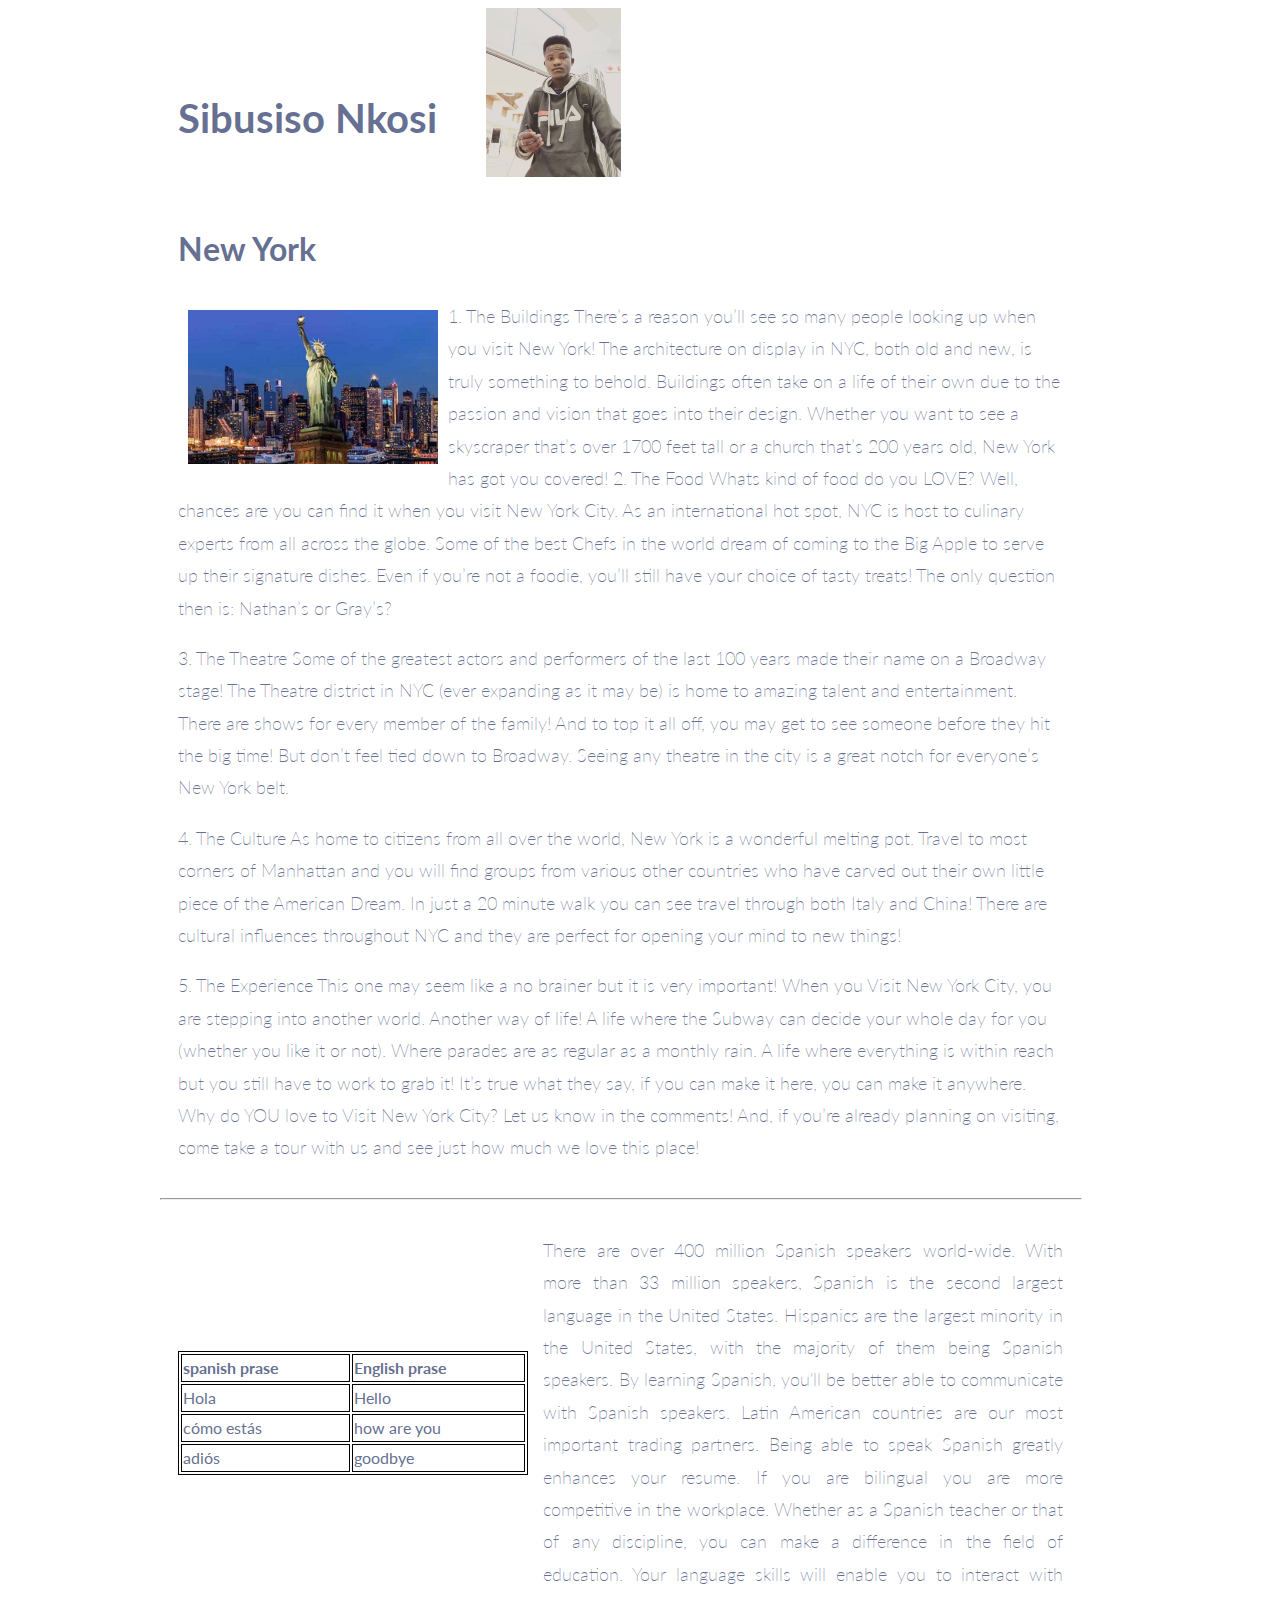
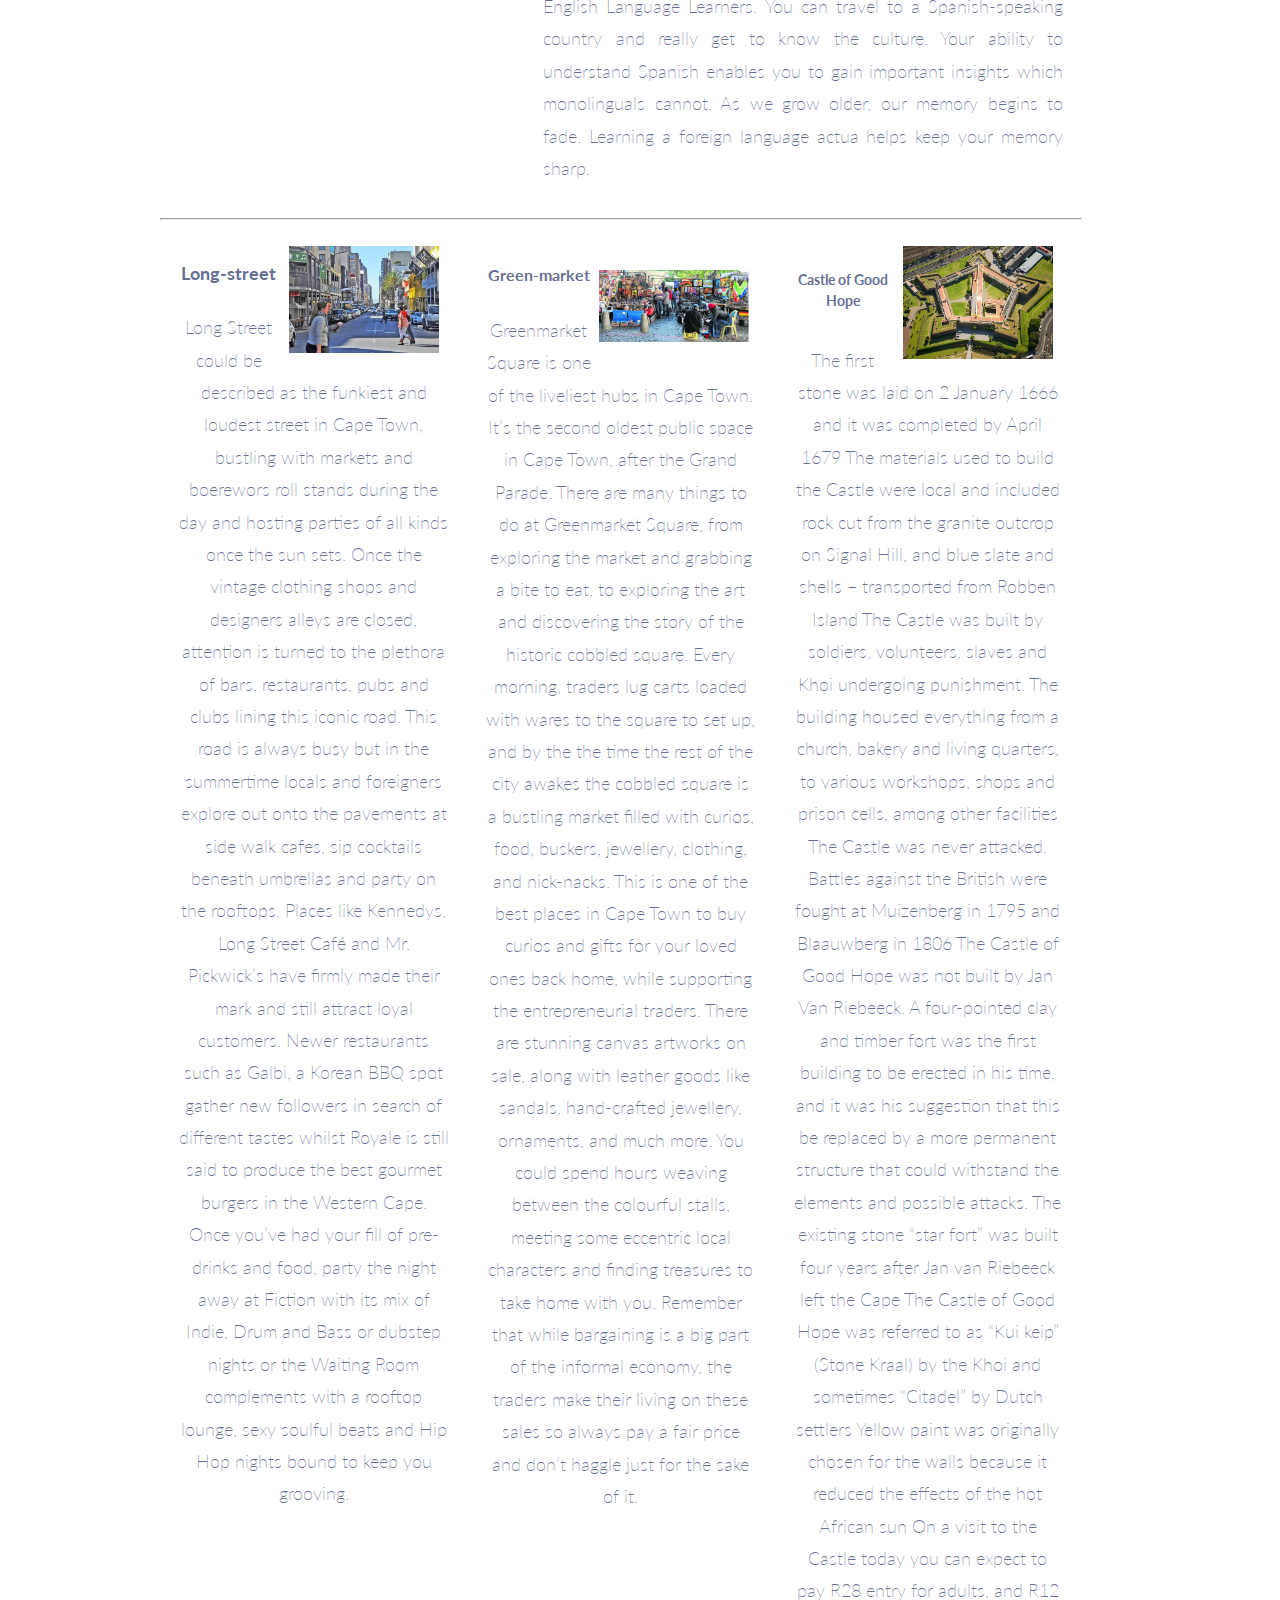
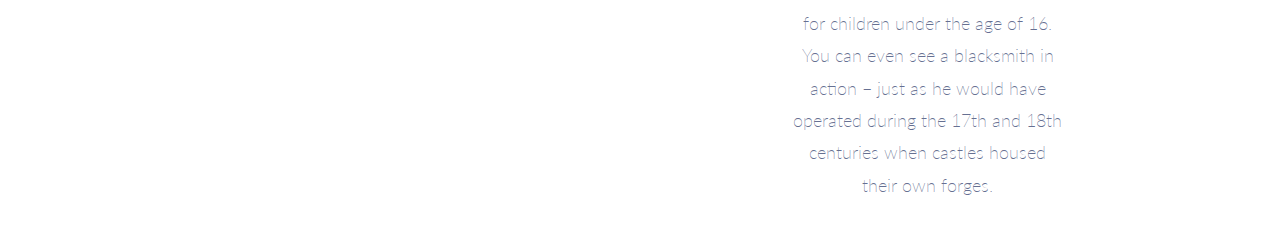
==== commit ad1aaf92: "third commit" ====
--- a/my-webpage-grid.html
+++ b/my-webpage-grid.html
@@ -142,216 +142,218 @@
                                 <tr>
                                     <th>spanish prase</th>
                                     <th>English prase</th>
-                                    </tr>
-                                    <tr>
-                                    <td>Hola </td> 
+                                </tr>
+                                <tr>
+                                    <td>Hola </td>
                                     <td>Hello </td>
-                                    </tr>
-                                    <tr>
+                                </tr>
+                                <tr>
                                     <td>cómo estás</td>
                                     <td>how are you</td>
-                                    </tr>
-                                    <tr>
-                                        <td>adiós</td>
-                                        <td>goodbye</td>
-                                    </tr>
+                                </tr>
+                                <tr>
+                                    <td>adiós</td>
+                                    <td>goodbye</td>
+                                </tr>
                             </table>
                         </div>
 
-        
-                            <div class="col-8">
-                                <ul class="a" style="margin-left: 10%;">
-                                    <li>There are over 400 million Spanish speakers world-wide.</li>
-                                    <li>With more than 33 million speakers, Spanish is the second largest language in
-                                        the
-                                        United
-                                        States.
-                                    </li>
-                                    <li>Hispanics are the largest minority in the United States, with the majority of
-                                        them
-                                        being
-                                        Spanish
-                                        speakers.</li>
-                                    <li>By learning Spanish, you'll be better able to communicate with Spanish speakers.
-                                    </li>
-                                    <li>Latin American countries are our most important trading partners.</li>
-                                    <li>Being able to speak Spanish greatly enhances your resume. If you are bilingual
-                                        you
-                                        are
-                                        more
-                                        competitive in the workplace.</li>
-                                    <li>Whether as a Spanish teacher or that of any discipline, you can make a
-                                        difference in
-                                        the
-                                        field
-                                        of
-                                        education. Your language skills will enable you to interact with English
-                                        Language
-                                        Learners.</li>
-                                    <li>You can travel to a Spanish-speaking country and really get to know the culture.
-                                    </li>
-                                    <li>Your ability to understand Spanish enables you to gain important insights which
-                                        monolinguals
-                                        cannot.
-                                    </li>
-                                    <li>As we grow older, our memory begins to fade. Learning a foreign language
-                                        actuahttps://sbudiction.github.io/basic-webpage/ly
-                                        helpshttps://sbudiction.github.io/basic-webpage/
-                                        keep
-                                        your
-                                        memory sharp.</li>
-                                </ul>
-                            </div>
-
-                        </div>
-                    </div>
-
-                    <hr>
-                    <div class="center row">
-                        <div class="col-4">
-                            
-                            <img src="pictcures/long.webp" alt="long-street" style="width:150px;padding:10px;" align="right">
-                            <h4>Long-street</h4>
-                            <p>Long Street could be described as the funkiest and loudest street in Cape Town, bustling
-                                with
-                                markets
-                                and
-                                boerewors roll stands during the day and hosting parties of all kinds once the sun sets.
-                            
+
+                        <div class="col-8">
+                            <p class="a" style="margin-left: 10%;">
+                                There are over 400 million Spanish speakers world-wide.
+                                With more than 33 million speakers, Spanish is the second largest language in
+                                the
+                                United
+                                States.
+
+                                Hispanics are the largest minority in the United States, with the majority of
+                                them
+                                being
+                                Spanish
+                                speakers.
+                                By learning Spanish, you'll be better able to communicate with Spanish speakers.
+
+                                Latin American countries are our most important trading partners.
+                                Being able to speak Spanish greatly enhances your resume. If you are bilingual
+                                you
+                                are
+                                more
+                                competitive in the workplace.
+                                Whether as a Spanish teacher or that of any discipline, you can make a
+                                difference in
+                                the
+                                field
+                                of
+                                education. Your language skills will enable you to interact with English
+                                Language
+                                Learners.
+                                You can travel to a Spanish-speaking country and really get to know the culture.
+
+                                Your ability to understand Spanish enables you to gain important insights which
+                                monolinguals
+                                cannot.
+
+                                As we grow older, our memory begins to fade. Learning a foreign language
+                                actua
+                                helps
+                                keep
+                                your
+                                memory sharp.
+                            </p>
+                        </div>
+
+                    </div>
+                </div>
+
+                <hr>
+                <div class="center row">
+                    <div class="col-4">
+
+                        <img src="pictcures/long.webp" alt="long-street" style="width:150px;padding:10px;"
+                            align="right">
+                        <h4>Long-street</h4>
+                        <p>Long Street could be described as the funkiest and loudest street in Cape Town, bustling
+                            with
+                            markets
+                            and
+                            boerewors roll stands during the day and hosting parties of all kinds once the sun sets.
+
                             Once the vintage clothing shops and designers alleys are closed, attention is turned to
-                                the
-                                plethora
-                                of
-                                bars, restaurants, pubs and clubs lining this iconic road. This road is always busy but
-                                in
-                                the
-                                summertime locals and foreigners explore out onto the pavements at side walk cafes, sip
-                                cocktails
-                                beneath umbrellas and party on the rooftops.
+                            the
+                            plethora
+                            of
+                            bars, restaurants, pubs and clubs lining this iconic road. This road is always busy but
+                            in
+                            the
+                            summertime locals and foreigners explore out onto the pavements at side walk cafes, sip
+                            cocktails
+                            beneath umbrellas and party on the rooftops.
                             Places like Kennedys, Long Street Café and Mr. Pickwick’s have firmly made their mark and
-                                still
-                                attract
-                                loyal customers. Newer restaurants such as Galbi, a Korean BBQ spot gather new followers
-                                in
-                                search
-                                of
-                                different tastes whilst Royale is still said to produce the best gourmet burgers in the
-                                Western
-                                Cape.
-                            
+                            still
+                            attract
+                            loyal customers. Newer restaurants such as Galbi, a Korean BBQ spot gather new followers
+                            in
+                            search
+                            of
+                            different tastes whilst Royale is still said to produce the best gourmet burgers in the
+                            Western
+                            Cape.
+
                             Once you’ve had your fill of pre-drinks and food, party the night away at Fiction with
-                                its
-                                mix of
-                                Indie,
-                                Drum and Bass or dubstep nights or the Waiting Room complements with a rooftop lounge,
-                                sexy
-                                soulful
-                                beats and Hip Hop nights bound to keep you grooving.</p>
-                        </div>
-
-
-                        <div class="col-4">
-                            
-                            <div class="green">
-                            <img src="pictcures/green.jpg" alt="green-market" style="width:150px;padding:7px;" align="right">
+                            its
+                            mix of
+                            Indie,
+                            Drum and Bass or dubstep nights or the Waiting Room complements with a rooftop lounge,
+                            sexy
+                            soulful
+                            beats and Hip Hop nights bound to keep you grooving.</p>
+                    </div>
+
+
+                    <div class="col-4">
+
+                        <div class="green">
+                            <img src="pictcures/green.jpg" alt="green-market" style="width:150px;padding:7px;"
+                                align="right">
                             <h5>Green-market</h5>
                         </div>
 
-                            <p>Greenmarket Square is one of the liveliest hubs in Cape Town. It’s the second oldest
-                                public
-                                space
-                                in
-                                Cape
-                                Town, after the Grand Parade. There are many things to do at Greenmarket Square, from
-                                exploring
-                                the
-                                market and grabbing a bite to eat, to exploring the art and discovering the story of the
-                                historic
-                                cobbled square.
+                        <p>Greenmarket Square is one of the liveliest hubs in Cape Town. It’s the second oldest
+                            public
+                            space
+                            in
+                            Cape
+                            Town, after the Grand Parade. There are many things to do at Greenmarket Square, from
+                            exploring
+                            the
+                            market and grabbing a bite to eat, to exploring the art and discovering the story of the
+                            historic
+                            cobbled square.
                             Every morning, traders lug carts loaded with wares to the square to set up, and by the
-                                the
-                                time
-                                the
-                                rest
-                                of the city awakes the cobbled square is a bustling market filled with curios, food,
-                                buskers,
-                                jewellery,
-                                clothing, and nick-nacks. This is one of the best places in Cape Town to buy curios and
-                                gifts
-                                for
-                                your
-                                loved ones back home, while supporting the entrepreneurial traders. There are stunning
-                                canvas
-                                artworks
-                                on sale, along with leather goods like sandals, hand-crafted jewellery, ornaments, and
-                                much
-                                more.
-                                You
-                                could spend hours weaving between the colourful stalls, meeting some eccentric local
-                                characters
-                                and
-                                finding treasures to take home with you. Remember that while bargaining is a big part of
-                                the
-                                informal
-                                economy, the traders make their living on these sales so always pay a fair price and
-                                don’t
-                                haggle
-                                just
-                                for the sake of it.</p>
-                        </div>
-
-
-                        <div class="col-4">
-                            
-                            <img src="pictcures/castle.jpg" alt="castle-of-good-hope" style="width:150px;padding:10px" align="right">
-                            <h6>Castle of Good Hope </h6>
-                            
-                                <p>The first stone was laid on 2 January 1666 and it was completed by April 1679
-                                The materials used to build the Castle were local and included rock cut from the
-                                    granite
-                                    outcrop
-                                    on
-                                    Signal Hill, and blue slate and shells – transported from Robben Island
-                                The Castle was built by soldiers, volunteers, slaves and Khoi undergoing punishment.
-                                    The
-                                    building
-                                    housed everything from a church, bakery and living quarters, to various workshops,
-                                    shops
-                                    and
-                                    prison
-                                    cells, among other facilities
-                                The Castle was never attacked. Battles against the British were fought at Muizenberg
-                                    in
-                                    1795 and
-                                    Blaauwberg in 1806
-                                
-                                The Castle of Good Hope was not built by Jan Van Riebeeck. A four-pointed clay and
-                                    timber fort
-                                    was
-                                    the first building to be erected in his time, and it was his suggestion that this be
-                                    replaced by
-                                    a
-                                    more permanent structure that could withstand the elements and possible attacks. The
-                                    existing
-                                    stone
-                                    “star fort” was built four years after Jan van Riebeeck left the Cape
-                                The Castle of Good Hope was referred to as “Kui keip” (Stone Kraal) by the Khoi and
-                                    sometimes
-                                    “Citadel” by Dutch settlers
-                                Yellow paint was originally chosen for the walls because it reduced the effects of
-                                    the
-                                    hot
-                                    African
-                                    sun
-                                    On a visit to the Castle today you can expect to pay R28 entry for adults, and R12
-                                    for
-                                    children
-                                    under the age of 16. You can even see a blacksmith in action – just as he would have
-                                    operated
-                                    during
-                                    the 17th and 18th centuries when castles housed their own forges.</p>
-            
-                        </div>
+                            the
+                            time
+                            the
+                            rest
+                            of the city awakes the cobbled square is a bustling market filled with curios, food,
+                            buskers,
+                            jewellery,
+                            clothing, and nick-nacks. This is one of the best places in Cape Town to buy curios and
+                            gifts
+                            for
+                            your
+                            loved ones back home, while supporting the entrepreneurial traders. There are stunning
+                            canvas
+                            artworks
+                            on sale, along with leather goods like sandals, hand-crafted jewellery, ornaments, and
+                            much
+                            more.
+                            You
+                            could spend hours weaving between the colourful stalls, meeting some eccentric local
+                            characters
+                            and
+                            finding treasures to take home with you. Remember that while bargaining is a big part of
+                            the
+                            informal
+                            economy, the traders make their living on these sales so always pay a fair price and
+                            don’t
+                            haggle
+                            just
+                            for the sake of it.</p>
+                    </div>
+
+
+                    <div class="col-4">
+
+                        <img src="pictcures/castle.jpg" alt="castle-of-good-hope" style="width:150px;padding:10px"
+                            align="right">
+                        <h6>Castle of Good Hope </h6>
+
+                        <p>The first stone was laid on 2 January 1666 and it was completed by April 1679
+                            The materials used to build the Castle were local and included rock cut from the
+                            granite
+                            outcrop
+                            on
+                            Signal Hill, and blue slate and shells – transported from Robben Island
+                            The Castle was built by soldiers, volunteers, slaves and Khoi undergoing punishment.
+                            The
+                            building
+                            housed everything from a church, bakery and living quarters, to various workshops,
+                            shops
+                            and
+                            prison
+                            cells, among other facilities
+                            The Castle was never attacked. Battles against the British were fought at Muizenberg
+                            in
+                            1795 and
+                            Blaauwberg in 1806
+
+                            The Castle of Good Hope was not built by Jan Van Riebeeck. A four-pointed clay and
+                            timber fort
+                            was
+                            the first building to be erected in his time, and it was his suggestion that this be
+                            replaced by
+                            a
+                            more permanent structure that could withstand the elements and possible attacks. The
+                            existing
+                            stone
+                            “star fort” was built four years after Jan van Riebeeck left the Cape
+                            The Castle of Good Hope was referred to as “Kui keip” (Stone Kraal) by the Khoi and
+                            sometimes
+                            “Citadel” by Dutch settlers
+                            Yellow paint was originally chosen for the walls because it reduced the effects of
+                            the
+                            hot
+                            African
+                            sun
+                            On a visit to the Castle today you can expect to pay R28 entry for adults, and R12
+                            for
+                            children
+                            under the age of 16. You can even see a blacksmith in action – just as he would have
+                            operated
+                            during
+                            the 17th and 18th centuries when castles housed their own forges.</p>
+
                     </div>
                 </div>
             </div>
@@ -359,6 +361,7 @@
         </div>
         </div>
         </div>
+        </div>
     </body>
 
 
--- a/style-sheets/simple-grid.css
+++ b/style-sheets/simple-grid.css
@@ -173,7 +173,7 @@
 }
 
 .row::after {
-	content: "- Demo";
+	content: " ";
 	display: table;
 	clear: both;
 }
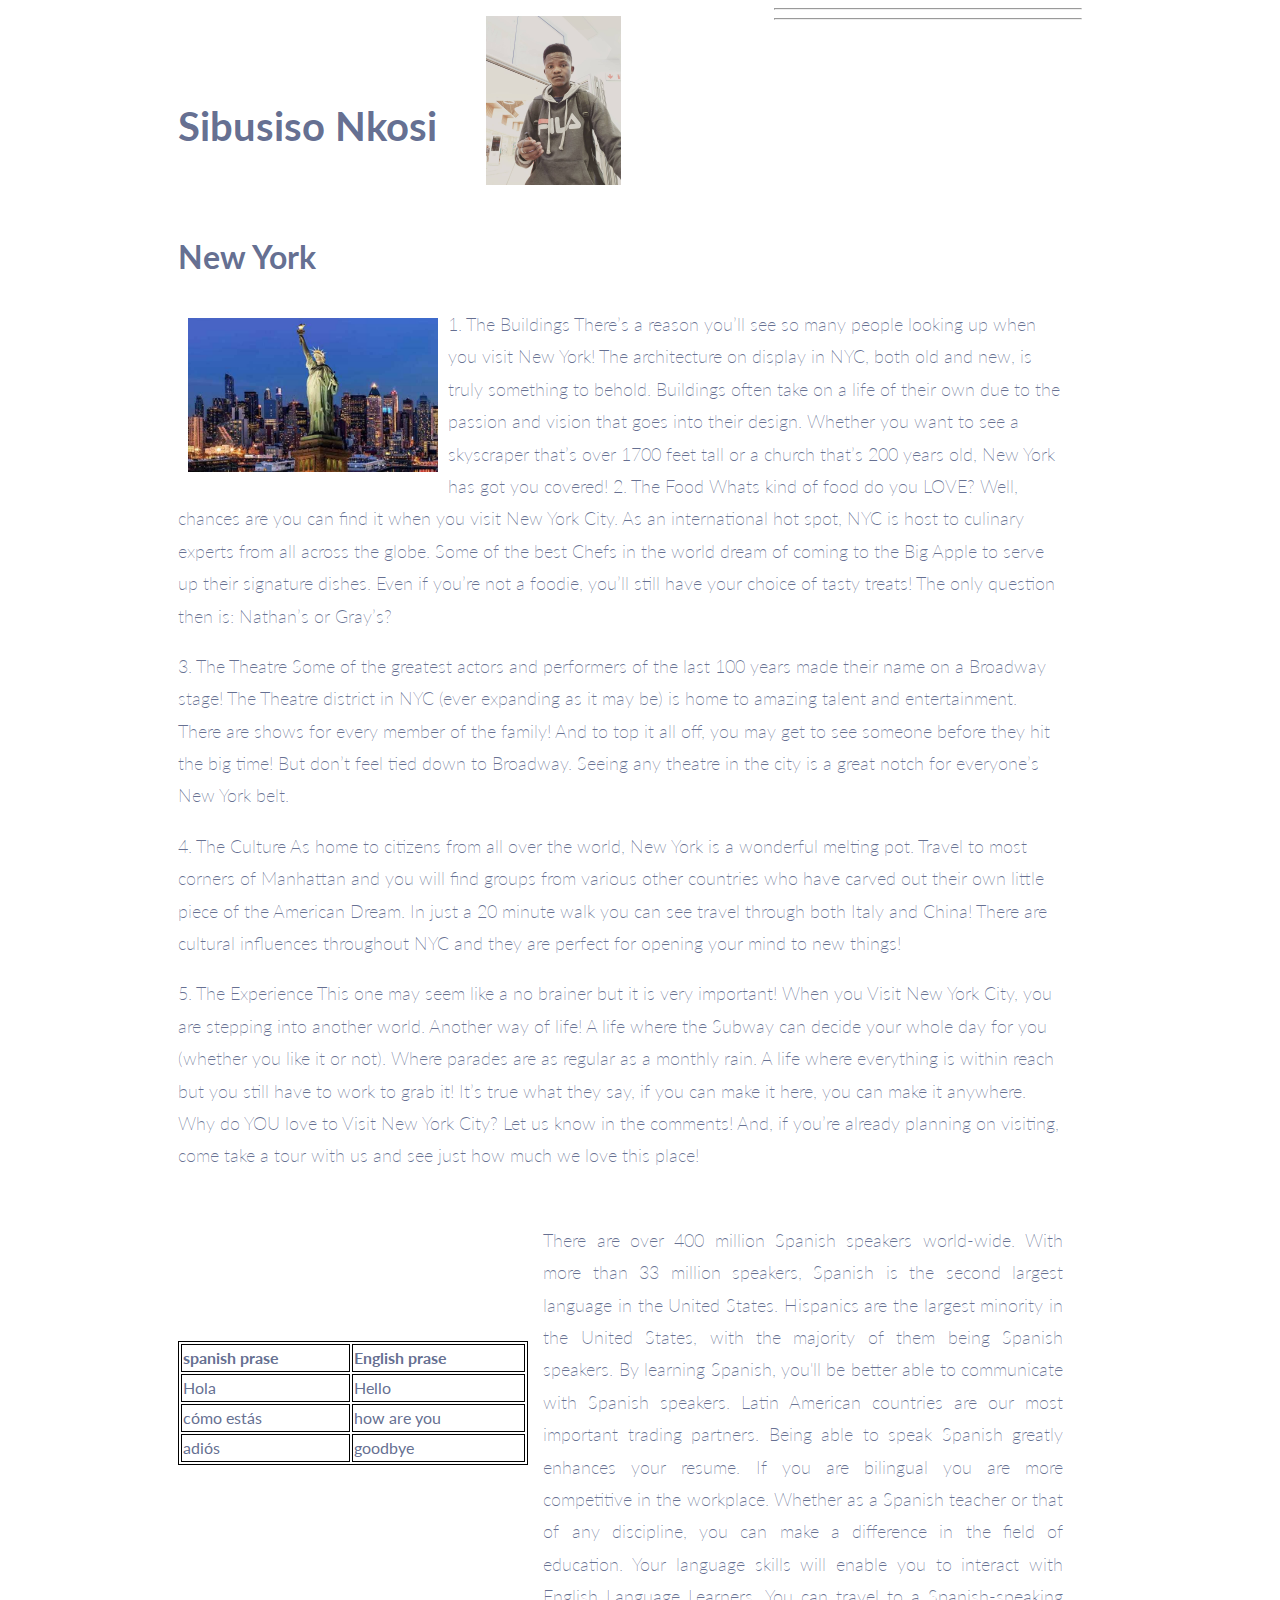
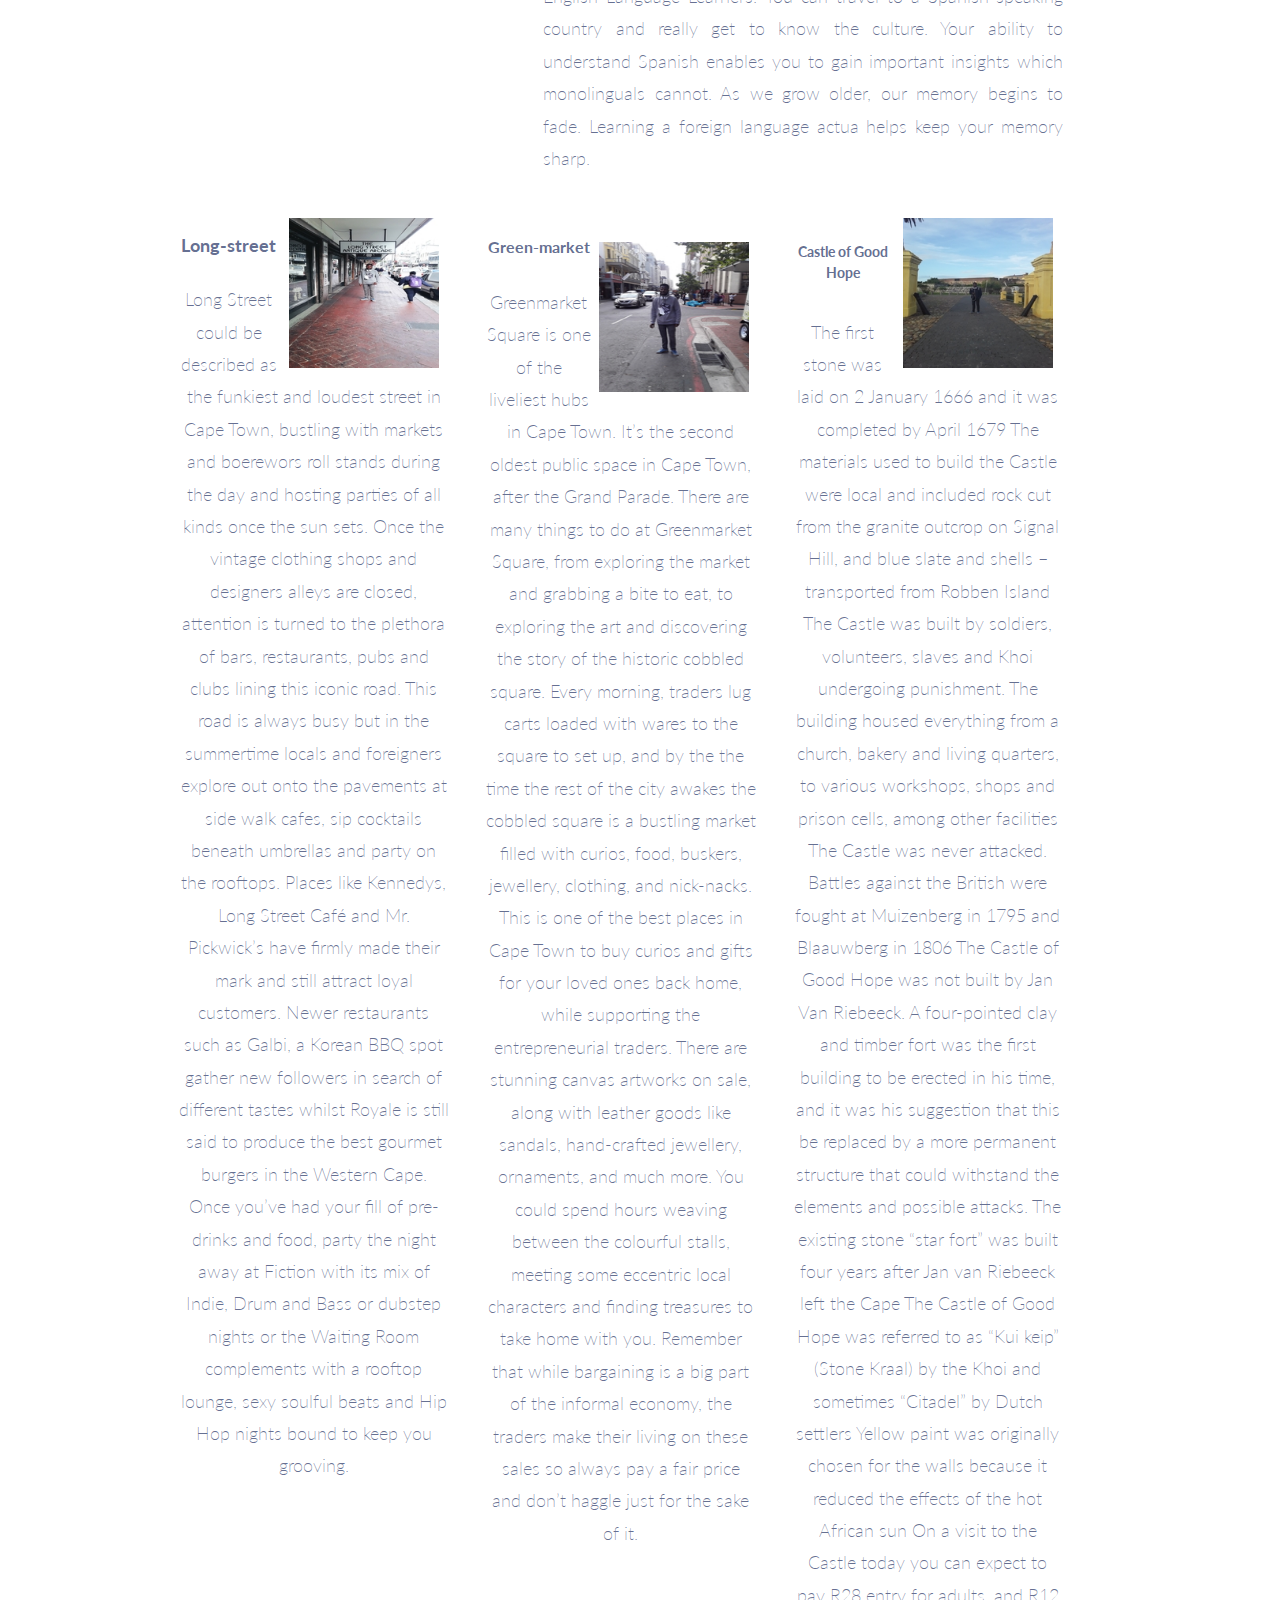
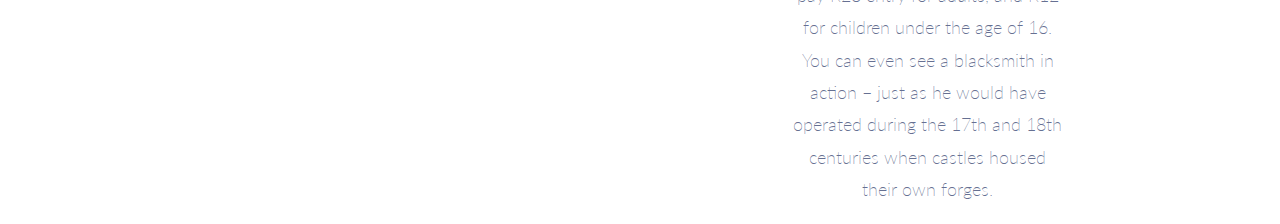
==== commit 9617d51a: "final commit" ====
--- a/my-webpage-grid.html
+++ b/my-webpage-grid.html
@@ -210,7 +210,7 @@
                 <div class="center row">
                     <div class="col-4">
 
-                        <img src="pictcures/long.webp" alt="long-street" style="width:150px;padding:10px;"
+                        <img src="pictcures/street.jpg" alt="long-street" style="width:150px;padding:10px;height: 150px;"
                             align="right">
                         <h4>Long-street</h4>
                         <p>Long Street could be described as the funkiest and loudest street in Cape Town, bustling
@@ -254,7 +254,7 @@
                     <div class="col-4">
 
                         <div class="green">
-                            <img src="pictcures/green.jpg" alt="green-market" style="width:150px;padding:7px;"
+                            <img src="pictcures/green.jpg" alt="green-market" style="width:150px;padding:7px;height: 150px;"
                                 align="right">
                             <h5>Green-market</h5>
                         </div>
@@ -305,7 +305,7 @@
 
                     <div class="col-4">
 
-                        <img src="pictcures/castle.jpg" alt="castle-of-good-hope" style="width:150px;padding:10px"
+                        <img src="pictcures/castle.jpg" alt="castle-of-good-hope" style="width:150px;padding:10px;height: 150px"
                             align="right">
                         <h6>Castle of Good Hope </h6>
 
--- a/style-sheets/simple-grid.css
+++ b/style-sheets/simple-grid.css
@@ -173,7 +173,11 @@
 }
 
 .row::after {
+<<<<<<< HEAD
 	content: " ";
+=======
+	content: "-  ";
+>>>>>>> 7510ebb1d7173083b1ae211a4a4e793eb5daf643
 	display: table;
 	clear: both;
 }
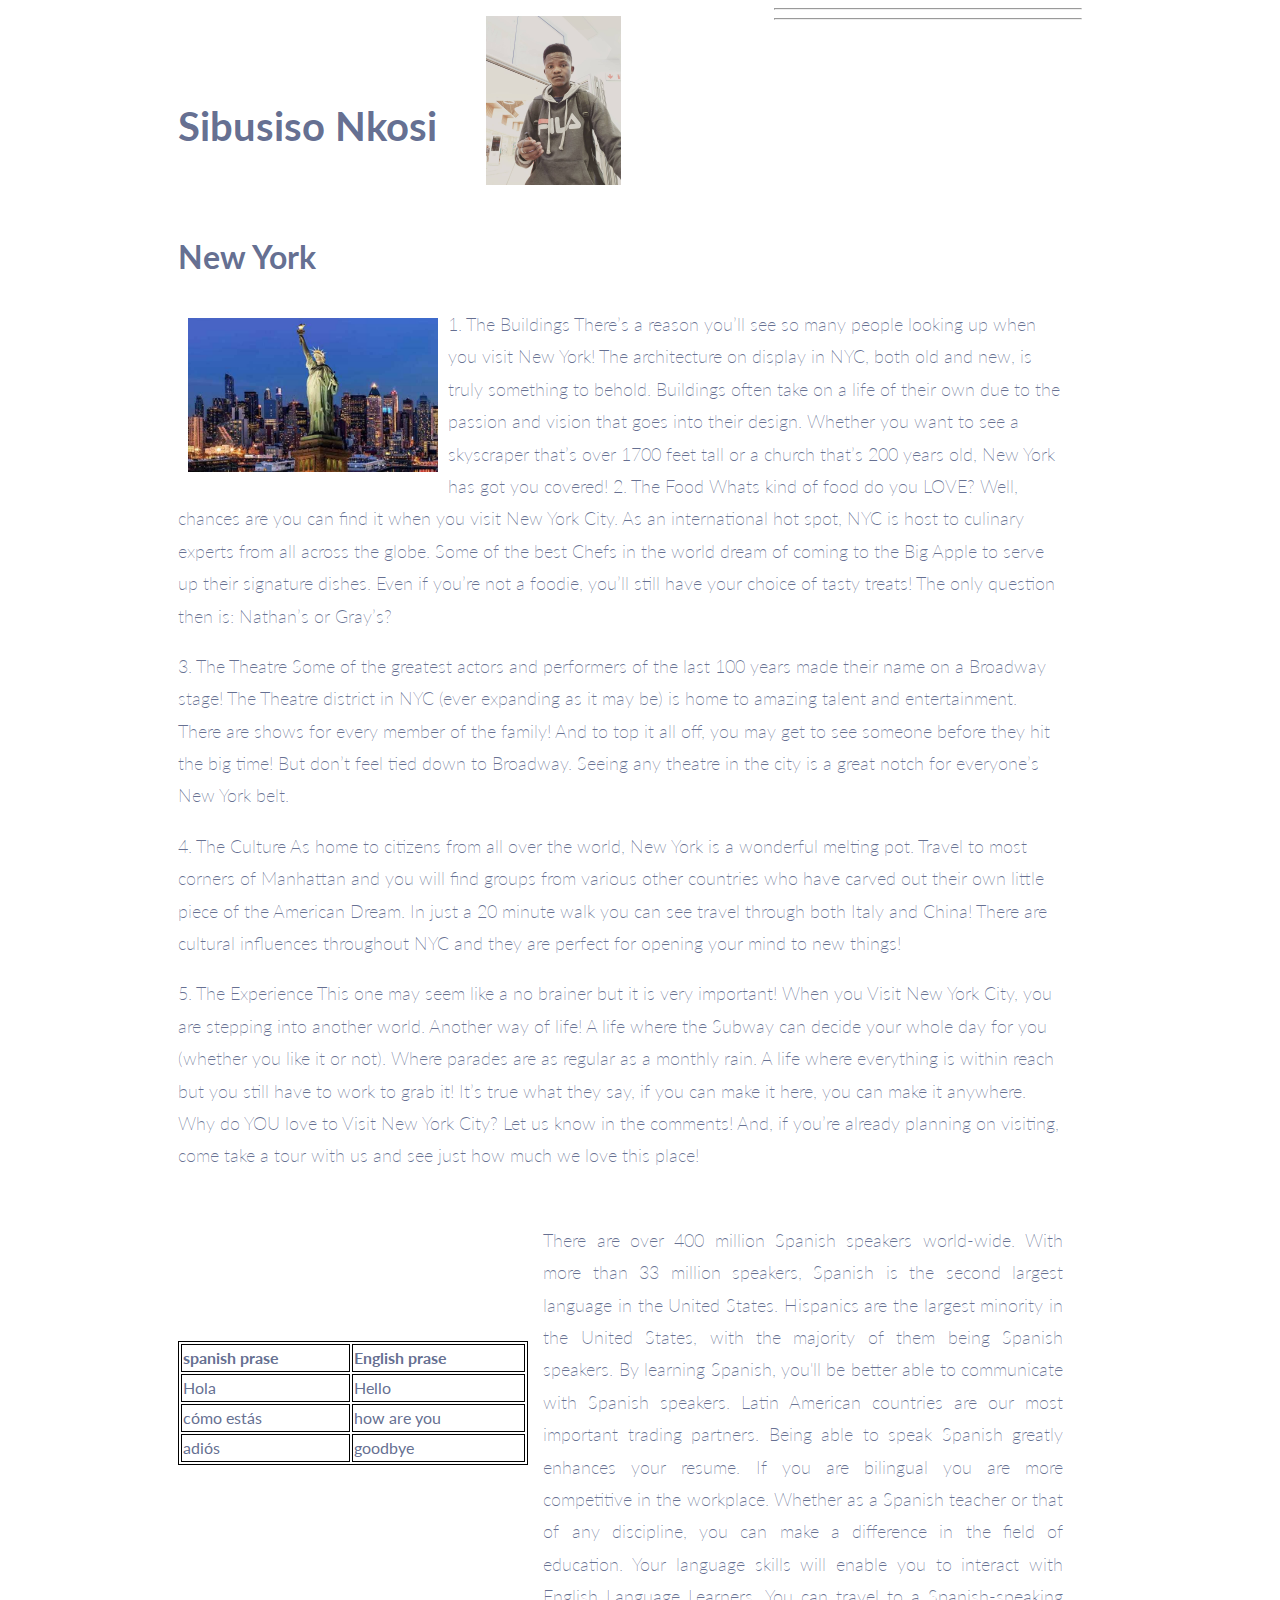
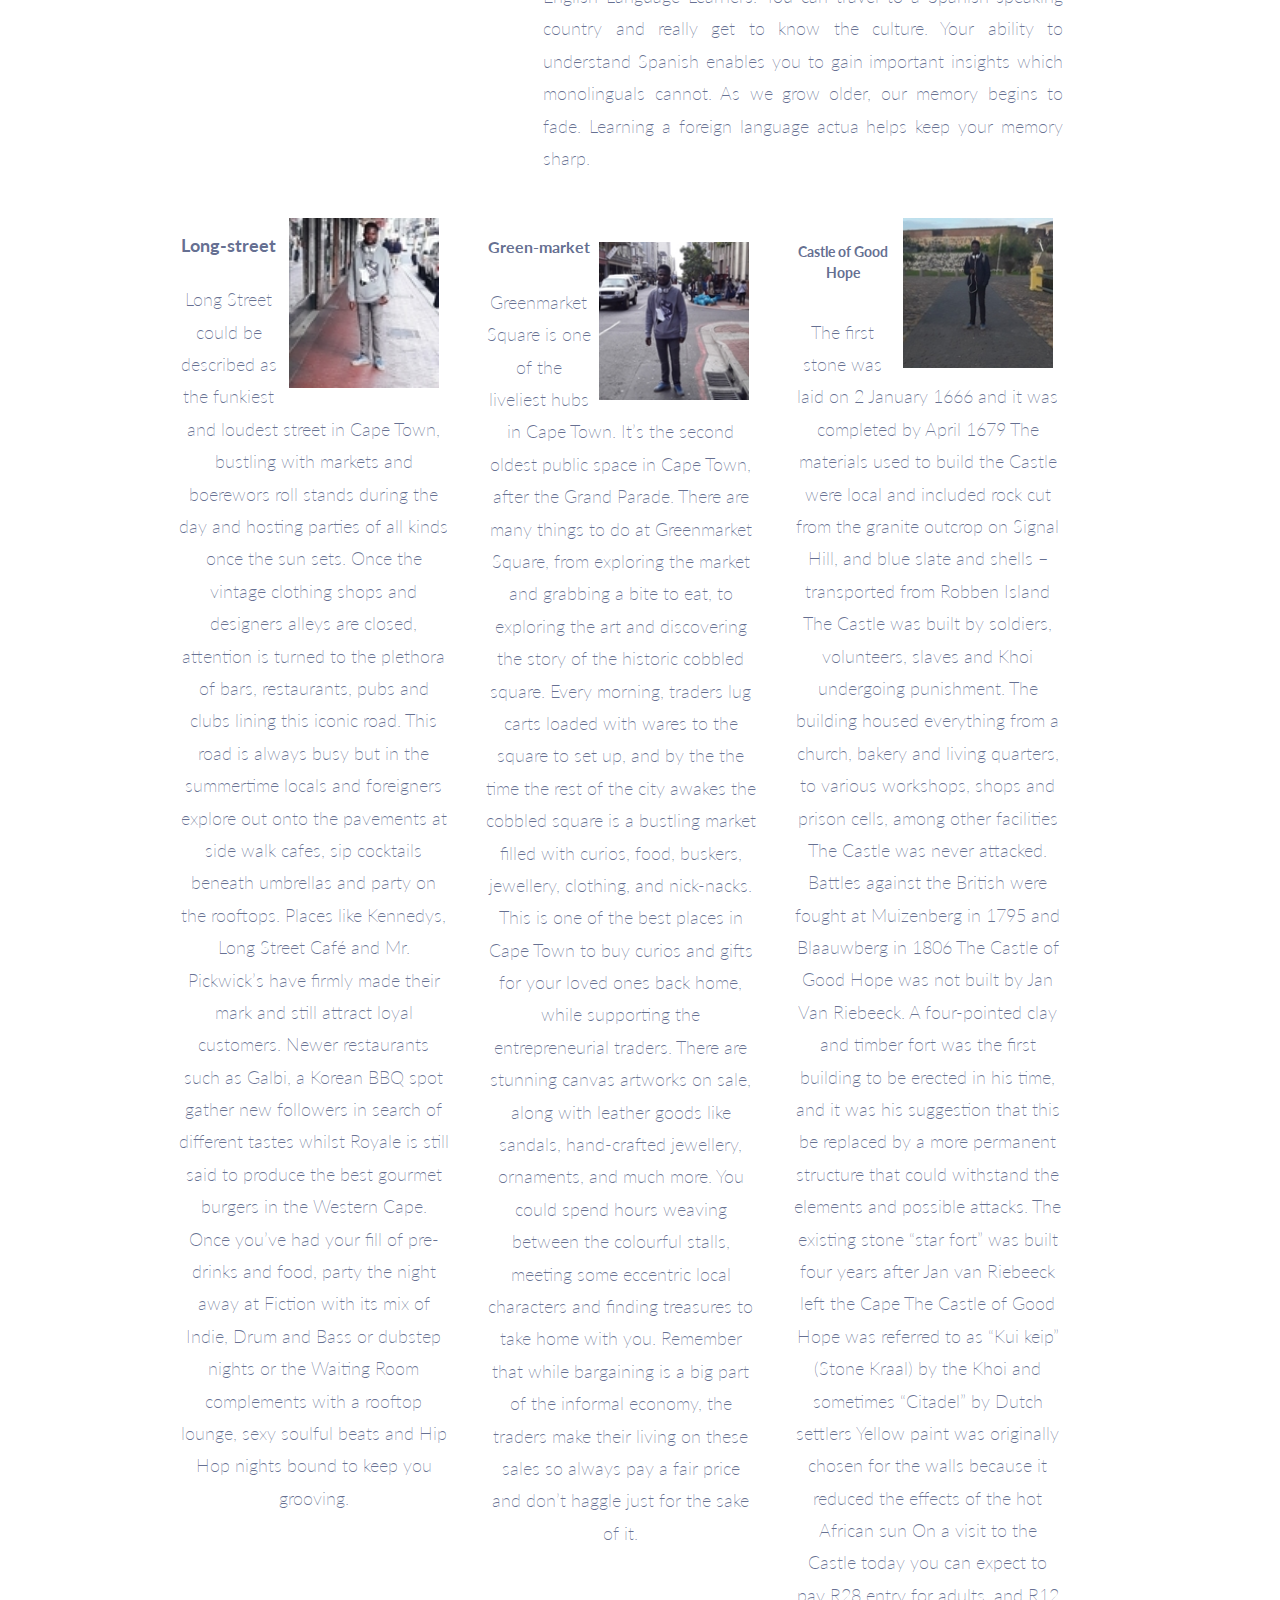
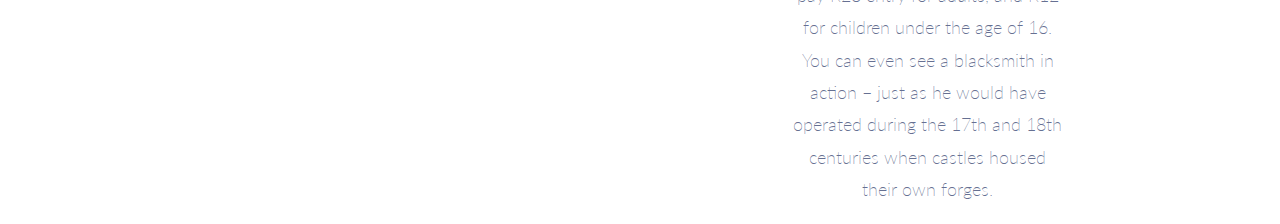
==== commit dcee9728: "final commit" ====
--- a/my-webpage-grid.html
+++ b/my-webpage-grid.html
@@ -210,7 +210,7 @@
                 <div class="center row">
                     <div class="col-4">
 
-                        <img src="pictcures/street.jpg" alt="long-street" style="width:150px;padding:10px;height: 150px;"
+                        <img src="new pictures/long-street.jpg" alt="long-street" style="width:150px;padding:10px;"
                             align="right">
                         <h4>Long-street</h4>
                         <p>Long Street could be described as the funkiest and loudest street in Cape Town, bustling
@@ -254,7 +254,7 @@
                     <div class="col-4">
 
                         <div class="green">
-                            <img src="pictcures/green.jpg" alt="green-market" style="width:150px;padding:7px;height: 150px;"
+                            <img src="new pictures/green.jpg" alt="green-market" style="width:150px;padding:7px;;"
                                 align="right">
                             <h5>Green-market</h5>
                         </div>
@@ -305,7 +305,7 @@
 
                     <div class="col-4">
 
-                        <img src="pictcures/castle.jpg" alt="castle-of-good-hope" style="width:150px;padding:10px;height: 150px"
+                        <img src="new pictures/castle.jpg" alt="castle-of-good-hope" style="width:150px;padding:10px;"
                             align="right">
                         <h6>Castle of Good Hope </h6>
 
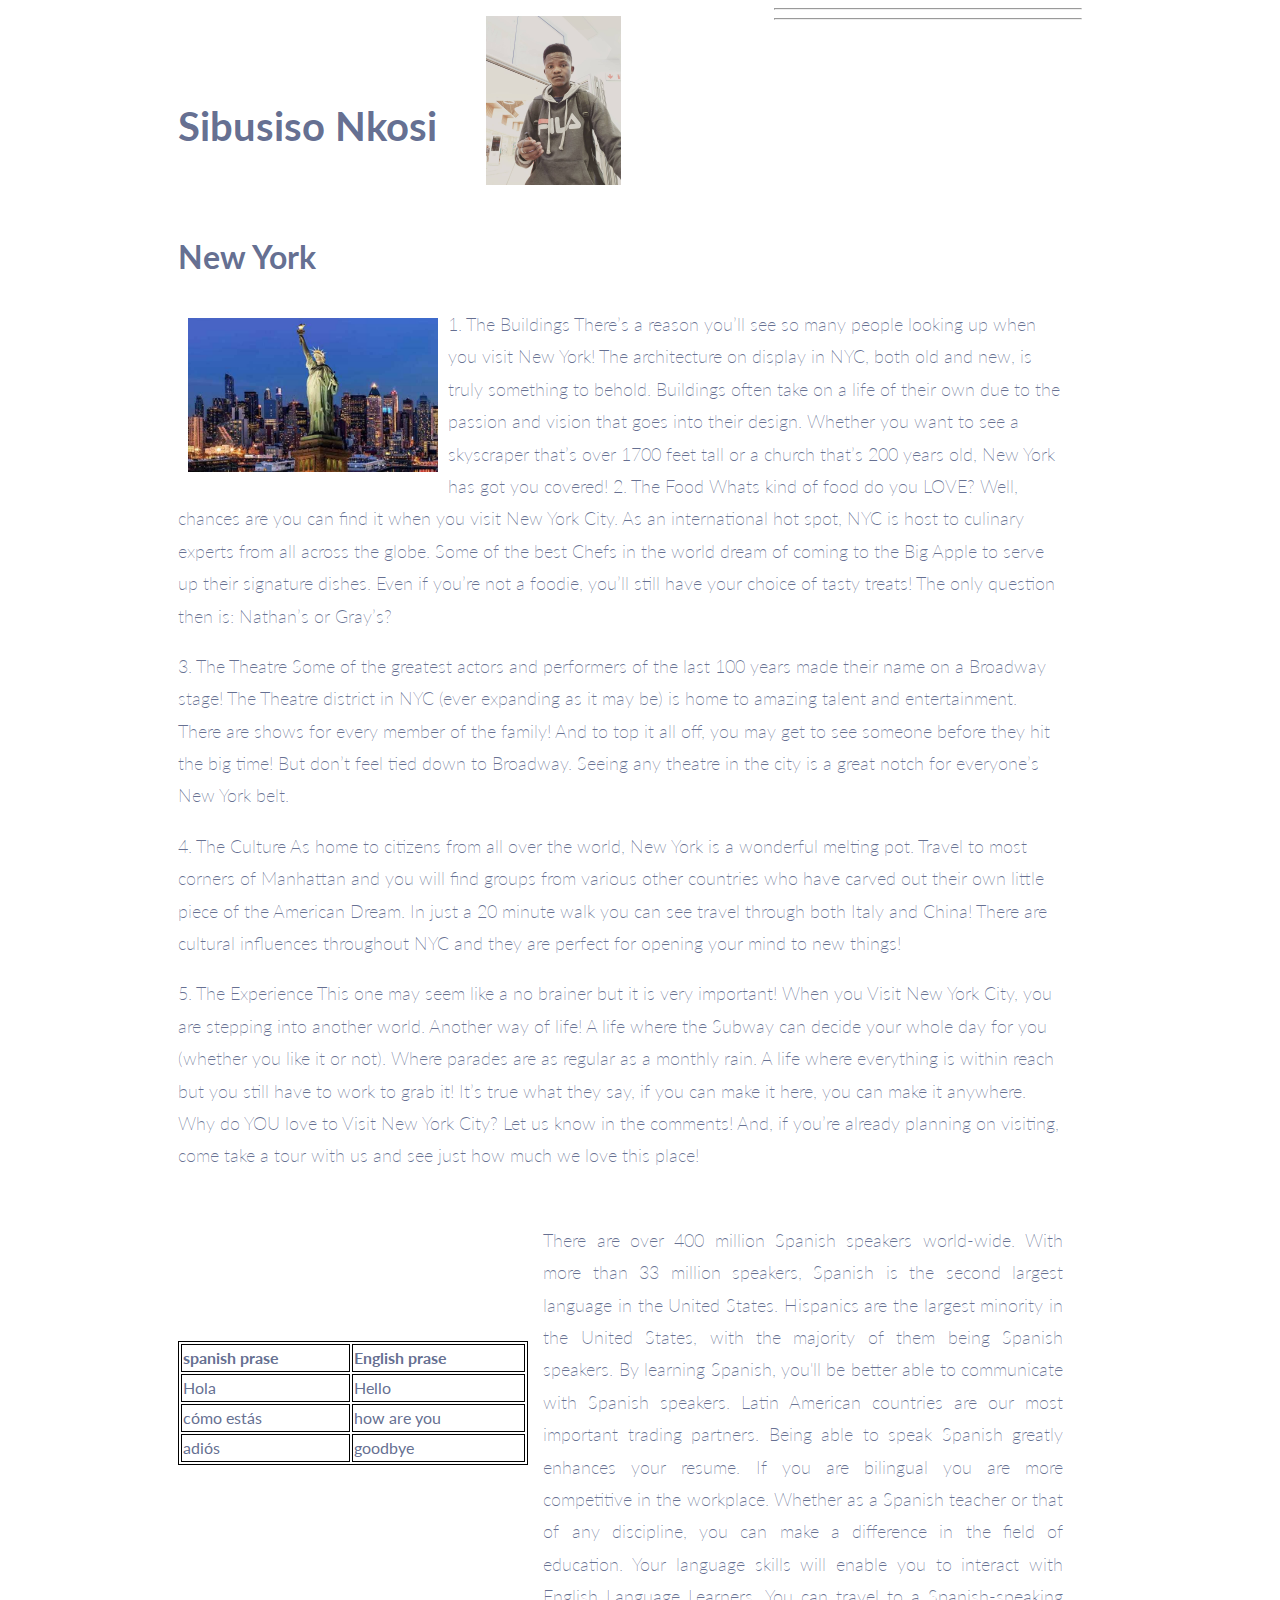
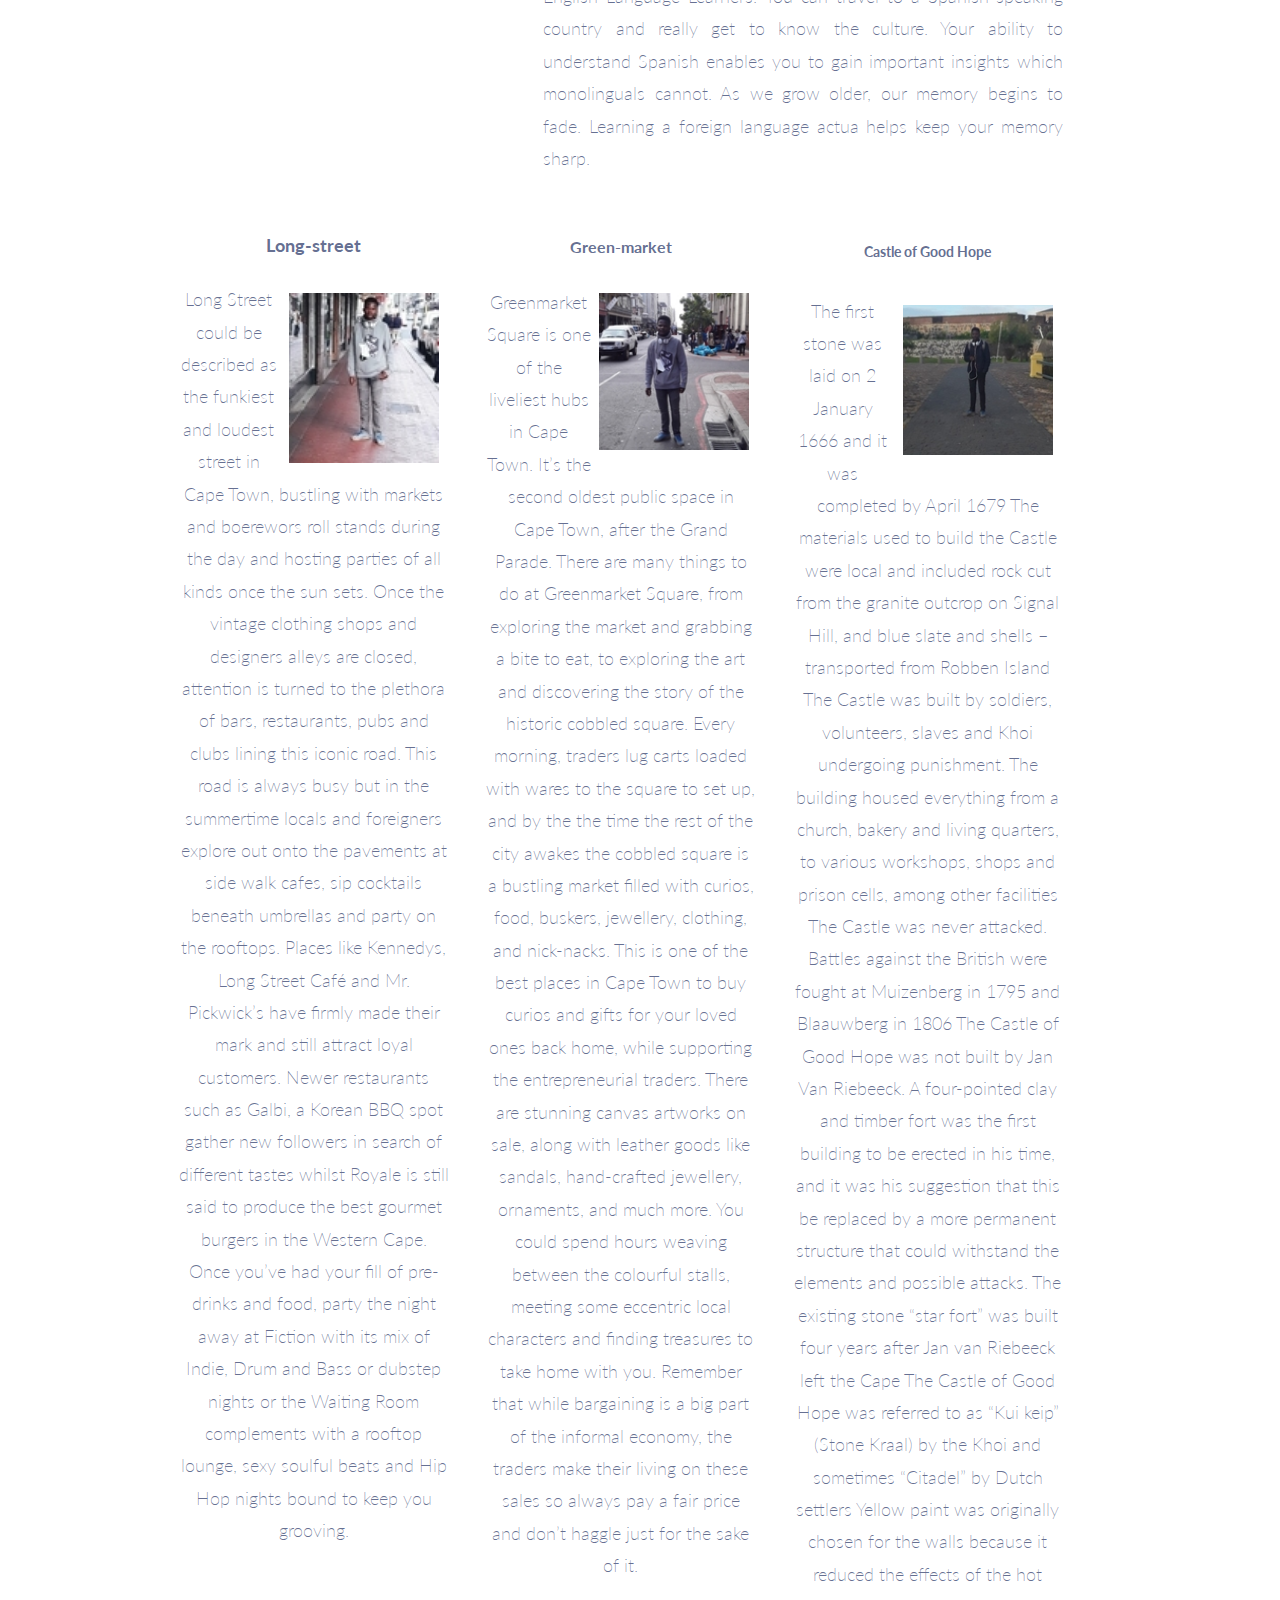
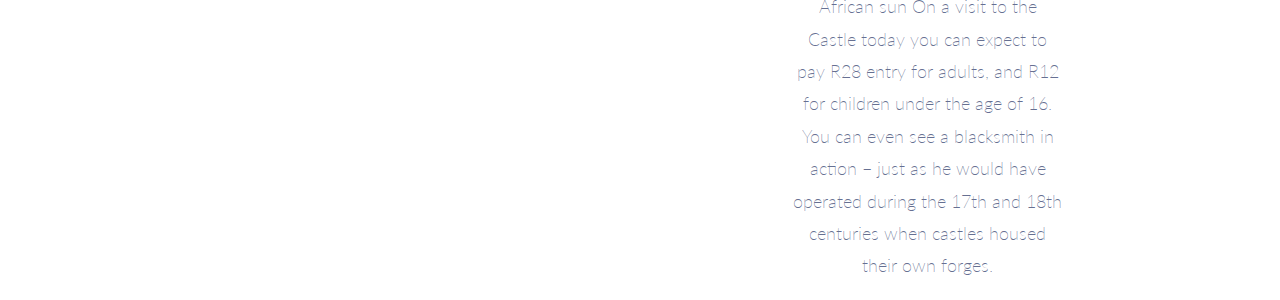
==== commit 84d8e7be: "final commit" ====
--- a/my-webpage-grid.html
+++ b/my-webpage-grid.html
@@ -209,10 +209,10 @@
                 <hr>
                 <div class="center row">
                     <div class="col-4">
-
+                        <h4>Long-street</h4>
                         <img src="new pictures/long-street.jpg" alt="long-street" style="width:150px;padding:10px;"
                             align="right">
-                        <h4>Long-street</h4>
+                        
                         <p>Long Street could be described as the funkiest and loudest street in Cape Town, bustling
                             with
                             markets
@@ -252,11 +252,11 @@
 
 
                     <div class="col-4">
-
+                        <h5>Green-market</h5>
                         <div class="green">
                             <img src="new pictures/green.jpg" alt="green-market" style="width:150px;padding:7px;;"
                                 align="right">
-                            <h5>Green-market</h5>
+                           
                         </div>
 
                         <p>Greenmarket Square is one of the liveliest hubs in Cape Town. It’s the second oldest
@@ -304,10 +304,10 @@
 
 
                     <div class="col-4">
-
+                        <h6>Castle of Good Hope </h6>
                         <img src="new pictures/castle.jpg" alt="castle-of-good-hope" style="width:150px;padding:10px;"
                             align="right">
-                        <h6>Castle of Good Hope </h6>
+                        
 
                         <p>The first stone was laid on 2 January 1666 and it was completed by April 1679
                             The materials used to build the Castle were local and included rock cut from the
